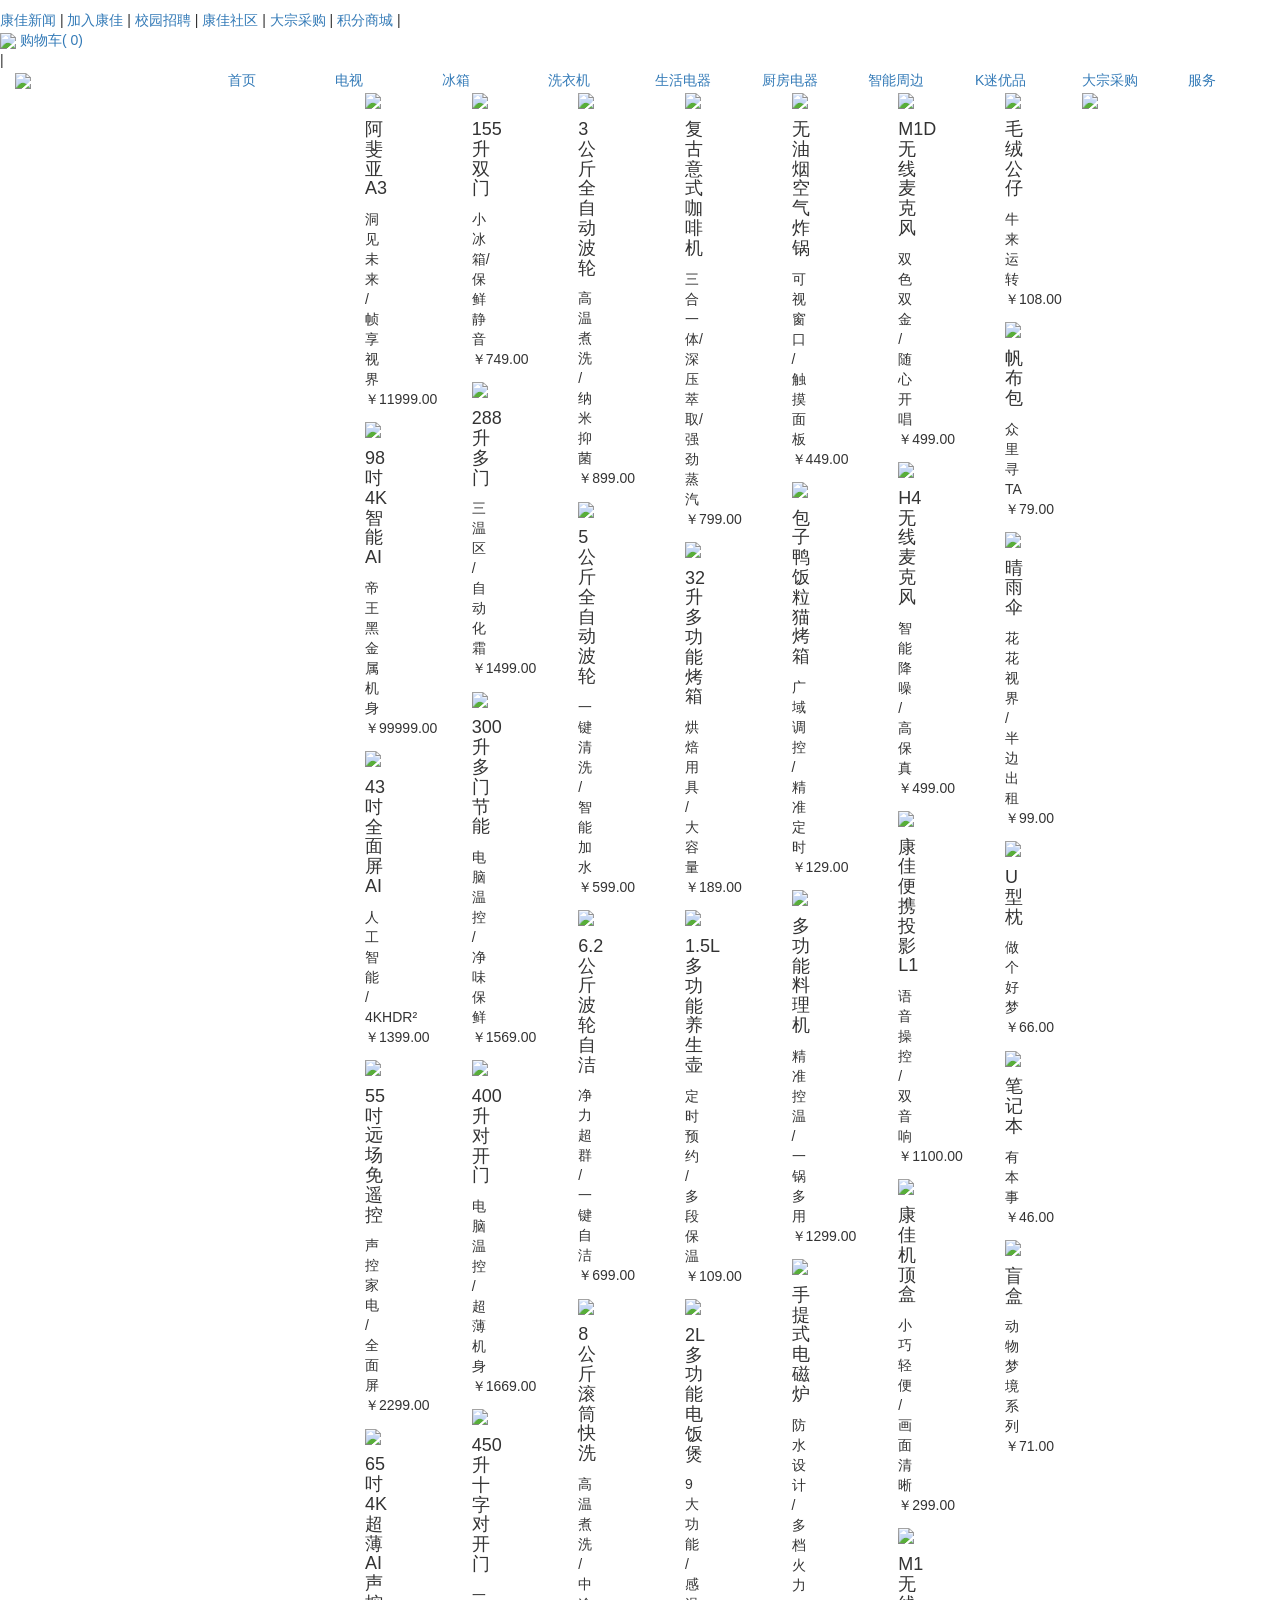
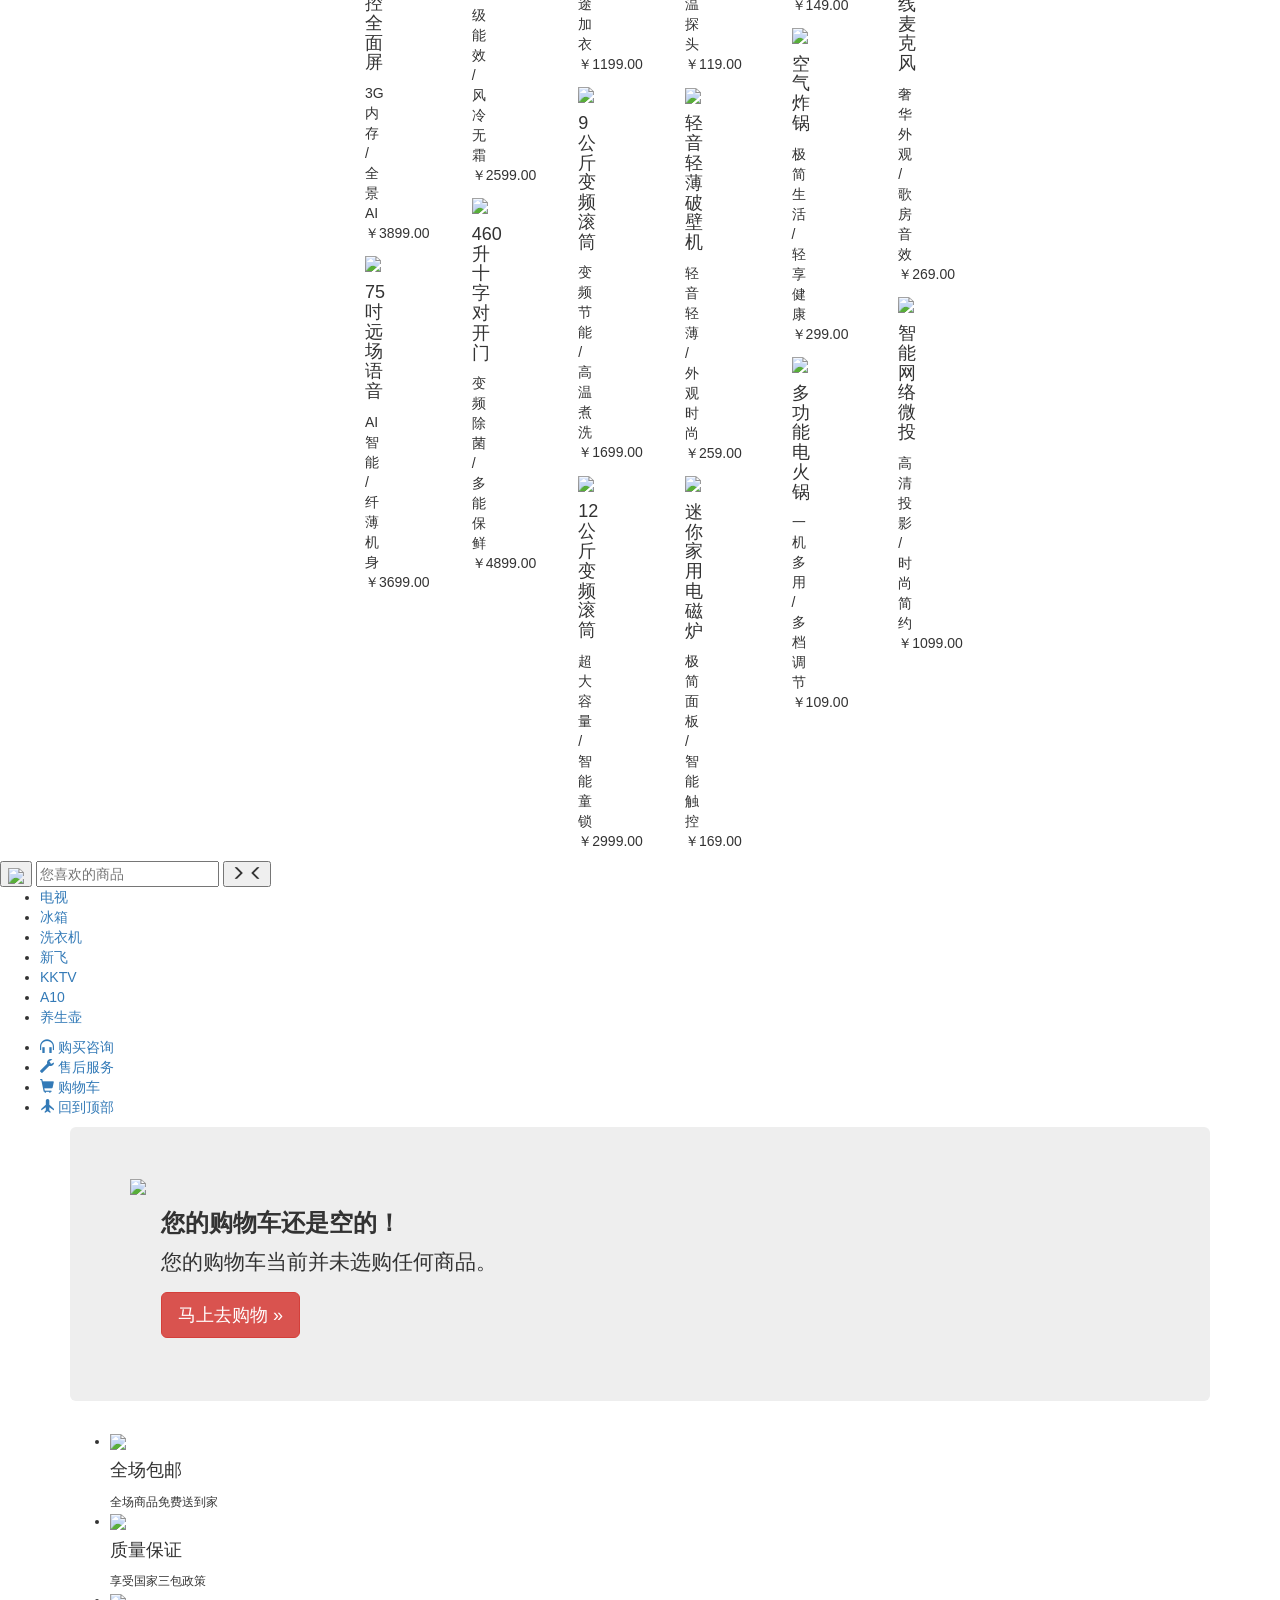
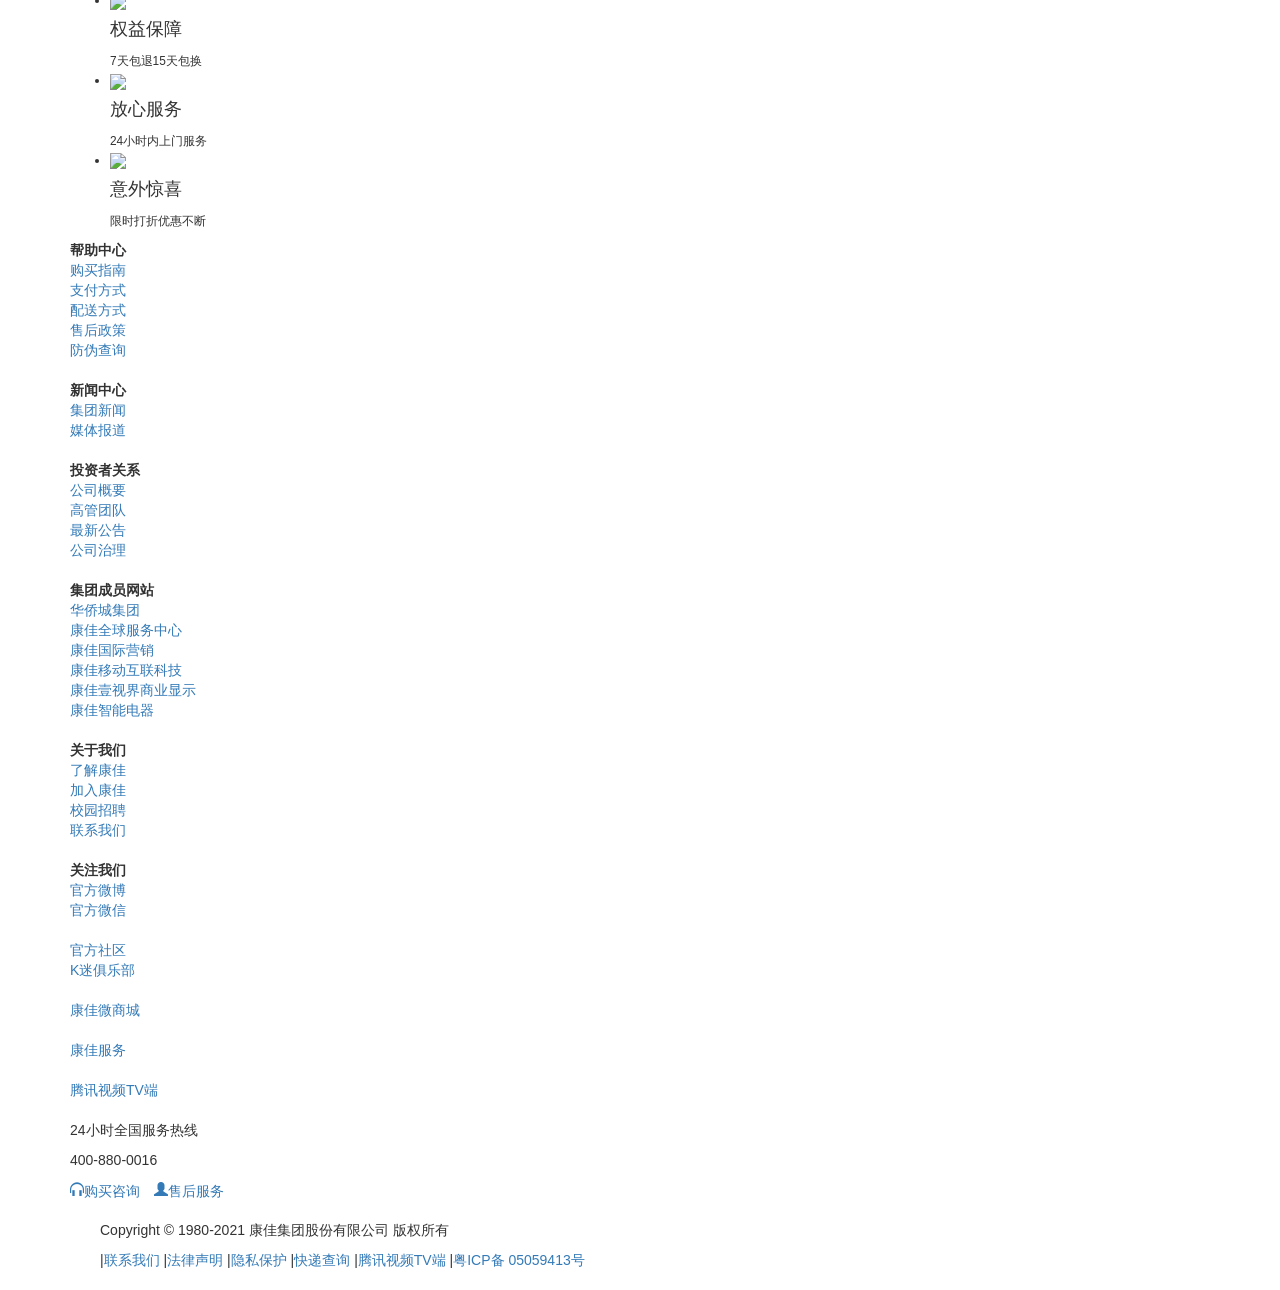
==== views/cart.html @ a140fff1 "第六次提交" ====
<!DOCTYPE HTML>
<html lang="zh-CN">

<head>
    <meta charset="utf-8" />
    <title>我的购物车</title>
    <meta http-equiv="X-UA-Compatible" content="IE=edge,chrome=1" />
    <!-- <link href="./image/css/bootstrap.min.css" rel="stylesheet" type="text/css" /> -->
    <script src="./script/jquery.min.js" type="text/javascript" charset="utf-8"></script>
    <script src="./script/jquery.cookie.js" type="text/javascript" charset="utf-8"></script>
    <script src="./script/bootstrap.min.js" type="text/javascript" charset="utf-8"></script>

    <link rel="stylesheet" href="./style/theme.css">
    <link rel="stylesheet" href="./style/public.css">
    <link rel="stylesheet" href="./style/cart.css">
    <link rel="stylesheet" href="./style/carterer.css">

    <link rel="stylesheet" href="https://maxcdn.bootstrapcdn.com/bootstrap/3.3.7/css/bootstrap.min.css">
</head>

<body>
    <ul class="site-advertising">
    </ul>
    <div class="site-header-relative">
        <div class="site-topbar">
            <div class="site-topbar-container">
                <div class="topbar-nav">
                    <a href="news.html" title="康佳新闻" rel="nofollow" target="_blank">康佳新闻</a>
                    <span class="sep">|</span>
                    <a href="https://campus.konka.com/wt/konka/web/index/CompkonkaPageindex" title="加入康佳" rel="nofollow" target="_blank">加入康佳</a>
                    <span class="sep">|</span>
                    <a href="https://campus.konka.com/wt/konka/web/index/CompkonkaPageschoolRecruitmentHome" title="校园招聘" rel="nofollow" target="_blank">校园招聘</a>
                    <span class="sep">|</span>
                    <a href="http://bbs.konka.com/" title="康佳社区" rel="nofollow" target="_blank">康佳社区</a>
                    <span class="sep">|</span>
                    <a href="prucahse.html" title="大宗采购" rel="nofollow" target="_blank">大宗采购</a>
                    <span class="sep">|</span>
                    <a href="integralmall.html" title="积分商城" rel="nofollow" target="_blank">积分商城</a>
                    <span class="sep">|</span>
                </div>
                <div class="topbar-cart">
                    <a href="/cart.html" class="iconImg">
                        <!-- <span class="glyphicon glyphicon-shopping-cart" aria-hidden="true"></span> -->
                        <img class="top-header-cart" src="./image/picture/top-header-cart.png"> 购物车(
                        <span class="cart-num">0</span>)
                        <span class="sp-num" style="display:none"></span>
                    </a>
                </div>
                <div class="topbar-info">
                    <span class="spanLine"></span>
                    <a href="javascript:;" class="member-btn" id="dLabel" data-toggle="dropdown" aria-haspopup="true" aria-expanded="false" style="display: none"></a>
                    <a href="/passport-login.html" class=" signin-btn" style="display: none;">登录</a>
                    <span class=" sep ">|</span>
                    <a href="/passport-signup.html" class=" signup-btn" style="display: none;">注册</a>
                    <ul class="dropdown-menu" aria-labelledby="dLabel">
                        <li><a href="/my.html">个人中心</a></li>
                        <li><a href="/my-orders.html">我的订单</a></li>
                        <li><a href="/passport-logout.html">退出登录</a></li>
                    </ul>
                </div>
            </div>
        </div>
        <div class="site-header" id="nav-top">
            <div class="container-fluid">
                <div class="row">
                    <div class="col-xs-2 logoImg">
                        <a href="/index.html"><img src="./image/picture/logo.png"></a>
                    </div>
                    <div class="col-xs-1"><a href="/index.html">首页</a></div>
                    <div class="col-xs-1"><a href="/list.html?cat_id=82">电视</a>
                        <div class="item">
                            <div class="item-children">
                                <div class="container-fluid">

                                    <div class="col-xs-2">
                                        <div class="figure">
                                            <a href="/item-1032.html" title="">
                                                <img src="./image/picture/da8514538de5a9fa1d25e3462b27c529d69a3d90.jpg">
                                            </a>
                                        </div>
                                        <h4 class="text-uppercase ellipsis">阿斐亚A3</h4>
                                        <div class="figure-title ellipsis">洞见未来 / 帧享视界</div>
                                        <p>￥11999.00</p>
                                    </div>

                                    <div class="col-xs-2">
                                        <div class="figure">
                                            <a href="/item-887.html" title="">
                                                <img src="./image/picture/1c1e139c81eefa60064ee592140a763509c58874.png">
                                            </a>
                                        </div>
                                        <h4 class="text-uppercase ellipsis">98吋4K智能AI</h4>
                                        <div class="figure-title ellipsis">帝王黑金属机身</div>
                                        <p>￥99999.00</p>
                                    </div>

                                    <div class="col-xs-2">
                                        <div class="figure">
                                            <a href="/item-942.html" title="">
                                                <img src="./image/picture/9e0295d5462fc1044675abace24fc9208eaf8165.jpg">
                                            </a>
                                        </div>
                                        <h4 class="text-uppercase ellipsis">43吋全面屏AI</h4>
                                        <div class="figure-title ellipsis">人工智能 / 4KHDR²</div>
                                        <p>￥1399.00</p>
                                    </div>

                                    <div class="col-xs-2">
                                        <div class="figure">
                                            <a href="/LED55D8.html" title="">
                                                <img src="./image/picture/336184b21789797e2e69867d56dabfd42042c6f7.jpg">
                                            </a>
                                        </div>
                                        <h4 class="text-uppercase ellipsis">55吋远场免遥控</h4>
                                        <div class="figure-title ellipsis">声控家电 / 全面屏</div>
                                        <p>￥2299.00</p>
                                    </div>

                                    <div class="col-xs-2">
                                        <div class="figure">
                                            <a href="/65G10U-2.html" title="">
                                                <img src="./image/picture/62d95bbc0c478409845dc93cec7adfeecb16d31b.jpg">
                                            </a>
                                        </div>
                                        <h4 class="text-uppercase ellipsis">65吋4K超薄AI声控全面屏 </h4>
                                        <div class="figure-title ellipsis">3G内存 / 全景AI</div>
                                        <p>￥3899.00</p>
                                    </div>

                                    <div class="col-xs-2">
                                        <div class="figure">
                                            <a href="/item-1236.html" title="">
                                                <img src="./image/picture/65e9d6b36c7b449a3a89bc5915ab8079ee11110a.jpg">
                                            </a>
                                        </div>
                                        <h4 class="text-uppercase ellipsis">75吋远场语音</h4>
                                        <div class="figure-title ellipsis">AI智能 / 纤薄机身</div>
                                        <p>￥3699.00</p>
                                    </div>
                                </div>
                            </div>
                        </div>
                    </div>
                    <div class="col-xs-1"><a href="/list.html?cat_id=28">冰箱</a>
                        <div class="item">
                            <div class="item-children">
                                <div class="container-fluid">

                                    <div class="col-xs-2">
                                        <div class="figure">
                                            <a href="/item-1099.html" title="">
                                                <img src="./image/picture/ce76de5f244ef98568ab778ff537fdf6a4f27779.jpg">
                                            </a>
                                        </div>
                                        <h4 class="text-uppercase ellipsis">155升双门</h4>
                                        <div class="figure-title ellipsis">小冰箱/保鲜静音</div>
                                        <p>￥749.00</p>
                                    </div>

                                    <div class="col-xs-2">
                                        <div class="figure">
                                            <a href="/item-1120.html" title="">
                                                <img src="./image/picture/ccbe838e13c50dac570e3aa7d557e7b9d3618358.jpg">
                                            </a>
                                        </div>
                                        <h4 class="text-uppercase ellipsis">288升多门</h4>
                                        <div class="figure-title ellipsis">三温区 / 自动化霜</div>
                                        <p>￥1499.00</p>
                                    </div>

                                    <div class="col-xs-2">
                                        <div class="figure">
                                            <a href="/BCD-300EGX4SU.html" title="">
                                                <img src="./image/picture/8e5f4259fa65c2ba54b8f6ce3e5738ebcf1d1c96.jpg">
                                            </a>
                                        </div>
                                        <h4 class="text-uppercase ellipsis">300升多门节能</h4>
                                        <div class="figure-title ellipsis">电脑温控 / 净味保鲜</div>
                                        <p>￥1569.00</p>
                                    </div>

                                    <div class="col-xs-2">
                                        <div class="figure">
                                            <a href="/BCD-400EGX5S.html" title="">
                                                <img src="./image/picture/ec49cd90db55323911e3e093490b654e18767a54.jpg">
                                            </a>
                                        </div>
                                        <h4 class="text-uppercase ellipsis">400升对开门</h4>
                                        <div class="figure-title ellipsis">电脑温控 / 超薄机身</div>
                                        <p>￥1669.00</p>
                                    </div>

                                    <div class="col-xs-2">
                                        <div class="figure">
                                            <a href="/BCD-450WEGX4SP.html" title="">
                                                <img src="./image/picture/b85646fae2c3a687d77a5d9d33186af4a23df044.jpg">
                                            </a>
                                        </div>
                                        <h4 class="text-uppercase ellipsis">450升十字对开门</h4>
                                        <div class="figure-title ellipsis">一级能效 / 风冷无霜</div>
                                        <p>￥2599.00</p>
                                    </div>

                                    <div class="col-xs-2">
                                        <div class="figure">
                                            <a href="/BCD-BCD-460WGVS8DM.html" title="">
                                                <img src="./image/picture/e03ec3ccff72521a254f9e1073e87e5d9435a790.jpg">
                                            </a>
                                        </div>
                                        <h4 class="text-uppercase ellipsis">460升十字对开门</h4>
                                        <div class="figure-title ellipsis">变频除菌 / 多能保鲜</div>
                                        <p>￥4899.00</p>
                                    </div>
                                </div>
                            </div>
                        </div>
                    </div>
                    <div class="col-xs-1"><a href="/list.html?cat_id=29">洗衣机</a>
                        <div class="item">
                            <div class="item-children">
                                <div class="container-fluid">

                                    <div class="col-xs-2">
                                        <div class="figure">
                                            <a href="/XQB30-618H.html" title="">
                                                <img src="./image/picture/584c4fad0ec5f0b01573abb5c5edfda137f473f6.jpg">
                                            </a>
                                        </div>
                                        <h4 class="text-uppercase ellipsis">3公斤全自动波轮</h4>
                                        <div class="figure-title ellipsis">高温煮洗 / 纳米抑菌</div>
                                        <p>￥899.00</p>
                                    </div>

                                    <div class="col-xs-2">
                                        <div class="figure">
                                            <a href="/item-1268.html" title="">
                                                <img src="./image/picture/20910d2ef102e69b61245b858ead22da51690fbd.jpg">
                                            </a>
                                        </div>
                                        <h4 class="text-uppercase ellipsis">5公斤全自动波轮</h4>
                                        <div class="figure-title ellipsis">一键清洗 / 智能加水</div>
                                        <p>￥599.00</p>
                                    </div>

                                    <div class="col-xs-2">
                                        <div class="figure">
                                            <a href="/XQB62-M5101.html" title="">
                                                <img src="./image/picture/2b9d2d80b978ee661f9bae824c6303ed9bea82b3.jpg">
                                            </a>
                                        </div>
                                        <h4 class="text-uppercase ellipsis">6.2公斤波轮自洁</h4>
                                        <div class="figure-title ellipsis">净力超群 / 一键自洁</div>
                                        <p>￥699.00</p>
                                    </div>

                                    <div class="col-xs-2">
                                        <div class="figure">
                                            <a href="/XQG80-10D08W.html" title="">
                                                <img src="./image/picture/1a71e2da8ee155125e5f31fcf86b7368ad90e5ab.jpg">
                                            </a>
                                        </div>
                                        <h4 class="text-uppercase ellipsis">8公斤滚筒快洗</h4>
                                        <div class="figure-title ellipsis">高温煮洗 / 中途加衣</div>
                                        <p>￥1199.00</p>
                                    </div>

                                    <div class="col-xs-2">
                                        <div class="figure">
                                            <a href="/XQG90-BB12D08W.html" title="">
                                                <img src="./image/picture/470501028c900502b5719825ccbac74073f33eaf.jpg">
                                            </a>
                                        </div>
                                        <h4 class="text-uppercase ellipsis">9公斤变频滚筒</h4>
                                        <div class="figure-title ellipsis">变频节能 / 高温煮洗</div>
                                        <p>￥1699.00</p>
                                    </div>

                                    <div class="col-xs-2">
                                        <div class="figure">
                                            <a href="/XQG120-1201J.html" title="">
                                                <img src="./image/picture/a9b97aedd711a376f999572c5b9786c29ad8219a.jpg">
                                            </a>
                                        </div>
                                        <h4 class="text-uppercase ellipsis">12公斤变频滚筒</h4>
                                        <div class="figure-title ellipsis">超大容量 / 智能童锁</div>
                                        <p>￥2999.00</p>
                                    </div>
                                </div>
                            </div>
                        </div>
                    </div>


                    <div class="col-xs-1"><a href="/list.html?cat_id=13">生活电器</a>
                        <div class="item">
                            <div class="item-children">
                                <div class="container-fluid">

                                    <div class="col-xs-2">
                                        <div class="figure">
                                            <a href="/item-1271.html" title="">
                                                <img src="./image/picture/9ce5e146a55aa17bbb5b9e4954a253f5fe0b3efc.jpg">
                                            </a>
                                        </div>
                                        <h4 class="text-uppercase ellipsis">复古意式咖啡机</h4>
                                        <div class="figure-title ellipsis">三合一体/深压萃取/强劲蒸汽</div>
                                        <p>￥799.00</p>
                                    </div>

                                    <div class="col-xs-2">
                                        <div class="figure">
                                            <a href="/item-1117.html" title="">
                                                <img src="./image/picture/e3e9fb22ce5a921701a888ae6abeacc00cd401a2.jpg">
                                            </a>
                                        </div>
                                        <h4 class="text-uppercase ellipsis">32升多功能烤箱</h4>
                                        <div class="figure-title ellipsis">烘焙用具 / 大容量</div>
                                        <p>￥189.00</p>
                                    </div>

                                    <div class="col-xs-2">
                                        <div class="figure">
                                            <a href="/item-1127.html" title="">
                                                <img src="./image/picture/631724a41f712086fd441705a2f3bf5503a0a951.jpg">
                                            </a>
                                        </div>
                                        <h4 class="text-uppercase ellipsis">1.5L多功能养生壶</h4>
                                        <div class="figure-title ellipsis">定时预约 / 多段保温</div>
                                        <p>￥109.00</p>
                                    </div>

                                    <div class="col-xs-2">
                                        <div class="figure">
                                            <a href="/item-1160.html" title="">
                                                <img src="./image/picture/6cd5def1252fa9cb6e6124e6e1f5d0be3b3b743f.jpg">
                                            </a>
                                        </div>
                                        <h4 class="text-uppercase ellipsis">2L多功能电饭煲</h4>
                                        <div class="figure-title ellipsis">9大功能 / 感温探头</div>
                                        <p>￥119.00</p>
                                    </div>

                                    <div class="col-xs-2">
                                        <div class="figure">
                                            <a href="/item-1260.html" title="">
                                                <img src="./image/picture/6e52a1e74e7fb4dec01d391d4b079c38e2baef6f.jpg">
                                            </a>
                                        </div>
                                        <h4 class="text-uppercase ellipsis">轻音轻薄破壁机</h4>
                                        <div class="figure-title ellipsis">轻音轻薄 / 外观时尚</div>
                                        <p>￥259.00</p>
                                    </div>

                                    <div class="col-xs-2">
                                        <div class="figure">
                                            <a href="/item-1161.html" title="">
                                                <img src="./image/picture/79ded5d6737cd88aee90e92ec3121169819e06e0.png">
                                            </a>
                                        </div>
                                        <h4 class="text-uppercase ellipsis">迷你家用电磁炉</h4>
                                        <div class="figure-title ellipsis">极简面板 / 智能触控</div>
                                        <p>￥169.00</p>
                                    </div>
                                </div>
                            </div>
                        </div>
                    </div>

                    <div class="col-xs-1"><a href="/list.html?cat_id=158">厨房电器</a>
                        <div class="item">
                            <div class="item-children">
                                <div class="container-fluid">

                                    <div class="col-xs-2">
                                        <div class="figure">
                                            <a href="/item-846.html" title="">
                                                <img src="./image/picture/6c3c5b943796650948ad453811dacee67892aed8.jpg">
                                            </a>
                                        </div>
                                        <h4 class="text-uppercase ellipsis">无油烟空气炸锅</h4>
                                        <div class="figure-title ellipsis">可视窗口 / 触摸面板</div>
                                        <p>￥449.00</p>
                                    </div>

                                    <div class="col-xs-2">
                                        <div class="figure">
                                            <a href="/item-1214.html" title="">
                                                <img src="./image/picture/1de527772c2e9f615211ef6b8cd7b4c91f3ae298.jpg">
                                            </a>
                                        </div>
                                        <h4 class="text-uppercase ellipsis">包子鸭饭粒猫烤箱</h4>
                                        <div class="figure-title ellipsis">广域调控 / 精准定时</div>
                                        <p>￥129.00</p>
                                    </div>

                                    <div class="col-xs-2">
                                        <div class="figure">
                                            <a href="/item-1273.html" title="">
                                                <img src="./image/picture/9b20826543d9506e35f1eeec33a53be882f3ad35.jpg">
                                            </a>
                                        </div>
                                        <h4 class="text-uppercase ellipsis">多功能料理机</h4>
                                        <div class="figure-title ellipsis">精准控温 / 一锅多用</div>
                                        <p>￥1299.00</p>
                                    </div>

                                    <div class="col-xs-2">
                                        <div class="figure">
                                            <a href="/item-1259.html" title="">
                                                <img src="./image/picture/41b689e514798073a7ea4ce7e3b6c1af3c4e4a4c.jpg">
                                            </a>
                                        </div>
                                        <h4 class="text-uppercase ellipsis">手提式电磁炉</h4>
                                        <div class="figure-title ellipsis">防水设计 / 多档火力</div>
                                        <p>￥149.00</p>
                                    </div>

                                    <div class="col-xs-2">
                                        <div class="figure">
                                            <a href="/item-1272.html" title="">
                                                <img src="./image/picture/ecae9e0826d973d12712b55d3e6f362b6c850ece.jpg">
                                            </a>
                                        </div>
                                        <h4 class="text-uppercase ellipsis">空气炸锅</h4>
                                        <div class="figure-title ellipsis">极简生活 / 轻享健康</div>
                                        <p>￥299.00</p>
                                    </div>

                                    <div class="col-xs-2">
                                        <div class="figure">
                                            <a href="/item-1291.html" title="">
                                                <img src="./image/picture/62214f66d8593209d5ce3038c428bd35f7cff8f1.jpg">
                                            </a>
                                        </div>
                                        <h4 class="text-uppercase ellipsis">多功能电火锅</h4>
                                        <div class="figure-title ellipsis">一机多用 / 多档调节</div>
                                        <p>￥109.00</p>
                                    </div>
                                </div>
                            </div>
                        </div>
                    </div>

                    <div class="col-xs-1"><a href="/list.html?cat_id=53">智能周边</a>
                        <div class="item">
                            <div class="item-children">
                                <div class="container-fluid">

                                    <div class="col-xs-2">
                                        <div class="figure">
                                            <a href="/M1DPlus.html" title="">
                                                <img src="./image/picture/c0eec73913599f09d1a3f8bba95a627ed2cf5cfc.jpg">
                                            </a>
                                        </div>
                                        <h4 class="text-uppercase ellipsis">M1D无线麦克风</h4>
                                        <div class="figure-title ellipsis">双色双金 / 随心开唱</div>
                                        <p>￥499.00</p>
                                    </div>

                                    <div class="col-xs-2">
                                        <div class="figure">
                                            <a href="/H4.html" title="">
                                                <img src="./image/picture/5ede78a4635d4fdc7ddff4c3556a1cbaa8458cce.jpg">
                                            </a>
                                        </div>
                                        <h4 class="text-uppercase ellipsis">H4无线麦克风</h4>
                                        <div class="figure-title ellipsis">智能降噪 / 高保真</div>
                                        <p>￥499.00</p>
                                    </div>

                                    <div class="col-xs-2">
                                        <div class="figure">
                                            <a href="/L1.html" title="">
                                                <img src="./image/picture/592824898135ea6ed4a8412b4fb0c6db91a4cad2.jpg">
                                            </a>
                                        </div>
                                        <h4 class="text-uppercase ellipsis">康佳便携投影L1</h4>
                                        <div class="figure-title ellipsis">语音操控 / 双音响</div>
                                        <p>￥1100.00</p>
                                    </div>

                                    <div class="col-xs-2">
                                        <div class="figure">
                                            <a href="/item-1264.html" title="">
                                                <img src="./image/picture/1a27308d34c3292f1c00209de8f001a9de1cae3b.jpg">
                                            </a>
                                        </div>
                                        <h4 class="text-uppercase ellipsis">康佳机顶盒</h4>
                                        <div class="figure-title ellipsis">小巧轻便 / 画面清晰 </div>
                                        <p>￥299.00</p>
                                    </div>

                                    <div class="col-xs-2">
                                        <div class="figure">
                                            <a href="/M1.html" title="">
                                                <img src="./image/picture/b99a6b02665beabef3a9745a94a56edd810965d3.jpg">
                                            </a>
                                        </div>
                                        <h4 class="text-uppercase ellipsis">M1无线麦克风</h4>
                                        <div class="figure-title ellipsis">奢华外观 / 歌房音效</div>
                                        <p>￥269.00</p>
                                    </div>

                                    <div class="col-xs-2">
                                        <div class="figure">
                                            <a href="/H1.html" title="">
                                                <img src="./image/picture/02cd65dbf3aee0524821c3a87d11bebe8184eb8c.jpg">
                                            </a>
                                        </div>
                                        <h4 class="text-uppercase ellipsis">智能网络微投</h4>
                                        <div class="figure-title ellipsis">高清投影 / 时尚简约</div>
                                        <p>￥1099.00</p>
                                    </div>
                                </div>
                            </div>
                        </div>
                    </div>

                    <div class="col-xs-1"><a href="/list.html?cat_id=14">K迷优品</a>
                        <div class="item">
                            <div class="item-children">
                                <div class="container-fluid">

                                    <div class="col-xs-2">
                                        <div class="figure">
                                            <a href="/item-1290.html" title="">
                                                <img src="./image/picture/c371a4974723cd55f1106533092ef1b84880b061.jpg">
                                            </a>
                                        </div>
                                        <h4 class="text-uppercase ellipsis">毛绒公仔</h4>
                                        <div class="figure-title ellipsis">牛来运转</div>
                                        <p>￥108.00</p>
                                    </div>

                                    <div class="col-xs-2">
                                        <div class="figure">
                                            <a href="/item-1289.html" title="">
                                                <img src="./image/picture/d37107177577feddf9c602dbe66be7178aa75a9b.jpg">
                                            </a>
                                        </div>
                                        <h4 class="text-uppercase ellipsis">帆布包</h4>
                                        <div class="figure-title ellipsis">众里寻TA</div>
                                        <p>￥79.00</p>
                                    </div>

                                    <div class="col-xs-2">
                                        <div class="figure">
                                            <a href="/item-1281.html" title="">
                                                <img src="./image/picture/e70557266ab13f932aa071dc9c3d6cb6ce5abb0b.jpg">
                                            </a>
                                        </div>
                                        <h4 class="text-uppercase ellipsis">晴雨伞</h4>
                                        <div class="figure-title ellipsis">花花视界 / 半边出租</div>
                                        <p>￥99.00</p>
                                    </div>

                                    <div class="col-xs-2">
                                        <div class="figure">
                                            <a href="/item-1275.html" title="">
                                                <img src="./image/picture/fd961b3ccc150bca037523336209a12b9bdd8af0.jpg">
                                            </a>
                                        </div>
                                        <h4 class="text-uppercase ellipsis">U型枕</h4>
                                        <div class="figure-title ellipsis">做个好梦</div>
                                        <p>￥66.00</p>
                                    </div>

                                    <div class="col-xs-2">
                                        <div class="figure">
                                            <a href="/item-1278.html" title="">
                                                <img src="./image/picture/32234fee74b1de6abf122ffe4948baa0459d711f.jpg">
                                            </a>
                                        </div>
                                        <h4 class="text-uppercase ellipsis">笔记本</h4>
                                        <div class="figure-title ellipsis"> 有本事</div>
                                        <p>￥46.00</p>
                                    </div>

                                    <div class="col-xs-2">
                                        <div class="figure">
                                            <a href="/item-1135.html" title="">
                                                <img src="./image/picture/38ec137a1472a4569d84a92f306f5daba70adf4c.jpg">
                                            </a>
                                        </div>
                                        <h4 class="text-uppercase ellipsis">盲盒 </h4>
                                        <div class="figure-title ellipsis">动物梦境系列</div>
                                        <p>￥71.00</p>
                                    </div>
                                </div>
                            </div>
                        </div>
                    </div>

                    <div class="col-xs-1"><a href="prucahse.html">大宗采购</a></div>
                    <div class="col-xs-1"><a href="service.html">服务</a></div>
                    <!--<div class="col-xs-1"><a href="http://bbs.konka.com" target="_blank">社区</a></div> -->
                    <span class="spanLine"></span>
                    <div class="col-xs-1 ">
                        <a href="javascript:;" class="Magnifier iconImg">

                            <img src="./image/picture/header-scrae.png">
                        </a>
                    </div>
                    <!--<div class="col-xs-2 myCol">
                    <div class="row">
                        <div class="col-xs-12" id="dropdown">
                            <span class="spanLine"></span>
                               <a href="javascript:;" class="mylog col-xs-6 member-btn" id="dLabel" data-toggle="dropdown" aria-haspopup="true" aria-expanded="false" style="display: none"></a>
                                <a href="/passport-login.html" class="mylog col-xs-3 signin-btn" style="display: none;">登录</a>
                                <a href="/passport-signup.html" class="mylog col-xs-3 signup-btn" style="display: none;">注册</a>
                            <ul class="dropdown-menu" aria-labelledby="dLabel">
                                <li><a href="/my.html">个人中心</a></li>
                                <li><a href="/my-orders.html">我的订单</a></li>
                                <li><a href="/passport-logout.html">退出登录</a></li>
                            </ul>
                            <div class="col-xs-3 scaling">
                                <a href="/cart.html" class="iconImg">
                                  <span class="glyphicon glyphicon-shopping-cart" aria-hidden="true"></span>
                                  <img src="./image/picture/header-shopping.png">
                                  <span class="sp-num" style="display:none"></span>
                                </a>
                            </div>
                            <div class="col-xs-3 "><a href="javascript:;" class="Magnifier iconImg">
                              <span class="glyphicon glyphicon-search" aria-hidden="true"></span> 
                              <img src="./image/picture/header-scrae.png">
                              </a>
                            </div>
                        </div>
                        
                    </div>
                </div>-->
                </div>
                <div class="row search">
                    <form action="/list.html">
                        <div class="search-wrapper">
                            <button class="search-search">
                            <!-- <span class="glyphicon glyphicon-search"></span> -->
                            <img src="./image/picture/header-scrae.png">
                        </button>
                            <input type="text" name="keyword" class="inputSearch" placeholder="您喜欢的商品" autocomplete="off">
                            <button class="search-close">
                            <span class="glyphicon glyphicon-menu-right"></span>
                            <span class="glyphicon glyphicon-menu-left"></span>
                        </button>
                        </div>
                        <aside class="search-content">
                            <section class="search-con-frame">
                                <ul id="animateUl">
                                    <li><a href="javascript:;">电视</a></li>
                                    <li><a href="javascript:;">冰箱</a></li>
                                    <li><a href="javascript:;">洗衣机</a></li>
                                    <li><a href="javascript:;">新飞</a></li>
                                    <li><a href="javascript:;">KKTV</a></li>
                                    <li><a href="javascript:;">A10</a></li>
                                    <li><a href="javascript:;">养生壶</a></li>
                                </ul>
                            </section>
                        </aside>
                    </form>
                </div>
            </div>
        </div>
    </div>


    <div class="back-top">
        <ul>

            <li class="kefu"><a href="javascript:void(0)" style="cursor:hand" target="_blank"><span class="glyphicon glyphicon-headphones glyphicon-kefu"></span>  <span class="backShow">购买咨询</span></a></li>
            <li><a href="http://www.4008800016.com:84/MTalk/talk/visitor/dialog?config_id=1&come=KONKAGUANWANG"><span class="glyphicon glyphicon-wrench"></span> <span class="backShow">售后服务</span></a></li>
            <li><a href="/cart.html"><span class="glyphicon glyphicon-shopping-cart"></span> <span class="backShow">购物车</span></a></li>
            <li id="the-top"><a href="javascript:;"><span class="glyphicon glyphicon-plane"></span> <span class="backShow">回到顶部</span></a></li>
        </ul>
    </div>
    <!--<div style="position:absolute;top:-1000px;left:-1000px;">
    <a href="http://www.365webcall.com/">在线客服 客服软件</a>
</div>
<script type='text/javascript' src='./image/js/imme1.js'></script>
<div style="position:absolute;top:-1100px;left:-1100px;">
    <a href="http://www.365webcall.com/">在线客服系统</a>
</div>-->
    <script type="text/javascript">
        var _echatServer = ['v.rainbowred.com'];
        window._echat = window._echat || function() {
            (_echat.q = _echat.q || []).push(arguments)
        };
        _echat.l = +new Date;
        _echat('initParam', {
            companyId: 551
        });
        (function() {
            var echat = document.createElement('script');
            echat.type = 'text/javascript';
            echat.async = true;
            echat.id = 'echatmodulejs';
            echat.setAttribute('charset', 'UTF-8');
            echat.src = ('https:' == document.location.protocol ? 'https://' : 'http://') + 'vs.rainbowred.com/visitor/echat.js?vbe3b';
            var s = document.getElementsByTagName('script')[0];
            s.parentNode.insertBefore(echat, s);
        })();
        $(function() {
            //客服
            if ($('.product-container').length == 0 && $('.order-detail-container').length == 0) {
                var member_id;
                $.ajax({
                    type: 'GET',
                    url: '/#',
                    async: false,
                    success: function(res) {
                        member_id = res.success
                    }
                })
                $('.kefu').click(function() {
                    var customObj = {}
                    customObj.metaData = member_id
                    ECHAT.customNewWinChat(customObj);
                })
            }
            /**
             * 登录\注册切换
             */
            if ($.cookie('UNAME') && $.cookie('MEMBER_IDENT')) {
                $('.member-btn').show().text($.cookie('UNAME'));
                $.post('/cart.html', function(re) {
                    if (re.data) {
                        //$('.sp-num').show();
                        $('.sp-num').html(re.data.goods_count)
                        $('.cart-num').html(re.data.goods_count)
                    }
                })
            } else {
                $('.signin-btn').show();
                $('.signup-btn').show();
            }
            //个人中心下拉菜单
            $('.dropdown-toggle').dropdown();
            /*
             *导航切换显示
             */
            $('#nav-top .col-xs-1').mousemove(function() {
                $(this).find('.item').addClass('item-show');
            });
            $('#nav-top .col-xs-1').mouseout(function() {
                $('#nav-top .col-xs-1').find('.item').removeClass('item-show');
            });
            /*
             *侧边栏hover效果
             */
            var backIndex = $('.back-top li');
            backIndex.mousemove(function() {
                $(this).find(".glyphicon").hide();
                $(this).find(".backShow").show();
            });
            backIndex.mouseout(function() {
                $(this).find(".glyphicon").show();
                $(this).find(".backShow").hide();
            });
            /*
             *回到顶部
             */
            $('#the-top').hide();
            //网页首屏高度
            var frist = $(window).height();
            $(window).scroll(function() {
                //第一屏不显示按钮
                if ($(window).scrollTop() > frist) {
                    $('#the-top').fadeIn()
                } else {
                    $('#the-top').fadeOut();
                }
            });
            $('#the-top').on('click', function() {
                $('html,body').animate({
                    scrollTop: 0
                }, 500);
                return false;
            });
            /*
             *顶部导航固定
             */
            //获取导航距离顶部的位置
            var navTop = $('#nav-top').offset().top;
            $(window).scroll(function() {
                //滚动条的滚动距离
                var scrTop = $(window).scrollTop();
                if (scrTop >= navTop) {
                    $('#nav-top').addClass('site-header-fixed')
                } else {
                    $('#nav-top').removeClass('site-header-fixed')
                }

            });
            /*
             *搜索框
             */
            $('.site-header .Magnifier').on('click', function(event) {
                event.stopPropagation();
                $('.site-header .col-xs-1,.myCol').fadeOut(600);
                $('.search').fadeIn(600).find("ul").addClass("mymove");
            });
            //X关闭
            $('.search-close').on('click', function() {
                searchShow();
                return false;
            });
            //阻止文本框的冒泡
            $('.inputSearch').on('click', function(event) {
                    event.stopPropagation();
                })
                //任意元素关闭
            $(document).on('click', function(event) {
                searchShow();
            });

            function searchShow() {
                $('.search').fadeOut(300);
                $('.site-header .col-xs-1,.myCol').fadeIn(1000);
            };
            //获取文本框搜索文字
            function mySearch() {
                var keyword = $('input[name="keyword"]').val();
                var href = $(this).closest('form').attr('action');
                href += (href.indexOf('?') > -1 ? '&' : '?') + 'keyword=' + keyword;
                location.href = href;
            }
            //文本框回车事件
            $('.inputSearch').keyup(function(e) {
                if (e.keyCode == 13) {
                    mySearch();
                }
            });
            //搜索按钮事件
            $('.search-search').on('click', function() {
                mySearch();
            });
            //搜索栏默认地址跳转
            $('#animateUl li').click(function() {
                var keyword = $(this).text();
                var href = $(this).closest('form').attr('action');
                href += (href.indexOf('?') > -1 ? '&' : '?') + 'keyword=' + keyword;
                location.href = href;
            });
            //删除广告
            $('.remove-advertising').on('click', function() {
                $(this).parents('.site-advertising-item').remove();
                navTop = $('#nav-top').offset().top;
            })
            if ($('.remove-advertising').length > 0) {
                $('.remove-advertising').each(function(index, el) {
                    console.log(index, el);
                    var key = $(el).attr('data-key');
                    if ($.cookie(key)) {
                        $(el).parents('.site-advertising-item').remove()
                    }
                })
            }

        })
    </script>
    <div class="container main-container">
        <div class="jumbotron" style="overflow:hidden;">
            <div class="ju-left pull-left">
                <image src="https://www.konka.com/themes/pc/konka/images/shoppingNone.png?ve98f"></image>
            </div>
            <div class="ju-right pull-left" style="margin:15px 0 0 15px;">
                <h3 style="font-weight:600;">您的购物车还是空的！</h3>
                <p>您的购物车当前并未选购任何商品。</p>
                <p><a class="btn btn-danger btn-lg shoppingRed" href="/list.html" role="button">马上去购物 »</a></p>
            </div>
        </div>
    </div>
    <div class="site-footer">
        <div class="container">
            <div class="footer">
                <ul class="list-service">
                    <li>
                        <div class="foo-con">
                            <img src="./image/picture/508be9abdf01173241a65b671c4ec6fff242e359.png">
                        </div>
                        <div class="foo-title">
                            <h4>全场包邮</h4>
                            <small>全场商品免费送到家</small>
                        </div>
                    </li>
                    <li>
                        <div class="foo-con">
                            <img src="./image/picture/dda3bbcea1734e9cc57f733bd39c7bdfa8a098c9.png">
                        </div>
                        <div class="foo-title">
                            <h4>质量保证</h4>
                            <small>享受国家三包政策</small>
                        </div>
                    </li>
                    <li>
                        <div class="foo-con">
                            <img src="./image/picture/fa606e57f51c1c20bee1b08b460b546a2308535a.png">
                        </div>
                        <div class="foo-title">
                            <h4>权益保障</h4>
                            <small>7天包退15天包换</small>
                        </div>
                    </li>
                    <li>
                        <div class="foo-con">
                            <img src="./image/picture/e7f1acfff43fd63737b75f9dd040c04875dbef80.png">
                        </div>
                        <div class="foo-title">
                            <h4>放心服务</h4>
                            <small>24小时内上门服务</small>
                        </div>
                    </li>
                    <li>
                        <div class="foo-con">
                            <img src="./image/picture/2304a231ed8691bc454c367e282052810d5634d0.png">
                        </div>
                        <div class="foo-title">
                            <h4>意外惊喜</h4>
                            <small>限时打折优惠不断</small>
                        </div>
                    </li>
                </ul>
            </div>

            <div class="footer-links">
                <dl>
                    <dt>帮助中心</dt>
                    <dd><a href="n-31-alist.html" target="_blank">购买指南</a></dd>
                    <dd><a href="n-32-alist.html" target="_blank">支付方式</a></dd>
                    <dd><a href="n-33-alist.html" target="_blank">配送方式</a></dd>
                    <dd><a href="n-34-alist.html" target="_blank">售后政策</a></dd>
                    <dd><a href="http://www.konkasmart.com/Service/show_article_noh5fwcx/cate/web_fwcx.html" target="_blank">防伪查询</a></dd>
                    <!--<dd><a href="http://shop.konka.com/member-orders.html" target="_blank">旧版官网</a></dd> -->
                </dl>
                <dl>
                    <dt>新闻中心</dt>
                    <dd><a href="news.html" target="_blank">集团新闻</a></dd>
                    <dd><a href="n-5-alist.html" target="_blank">媒体报道</a></dd>

                </dl>
                <dl>
                    <dt>投资者关系</dt>
                    <dd><a href="/n-26-alist.html" target="_blank">公司概要</a></dd>
                    <dd><a href="/n-27-alist.html" target="_blank">高管团队</a></dd>

                    <dd><a href="http://webapi.cninfo.com.cn/notice.html?id=657&api=p_sysapi1091&stype=1&scode=000016&column=SECNAME,F002V,F001D,SORTNAME&sortcode=0103,0105,0107,0109,0110,0111,0113,0115,0117,0119,0120,0121,0123,0125,0127" target="_blank">最新公告</a></dd>
                    <dd><a href="/n-36-alist.html" target="_blank">公司治理</a></dd>

                </dl>
                <dl>
                    <dt>集团成员网站</dt>
                    <dd><a href="http://www.chinaoct.com/" target="_blank">华侨城集团</a></dd>
                    <dd><a href="http://www.4008800016.com/index" target="_blank">康佳全球服务中心</a></dd>
                    <dd><a href="http://www.konka.com.hk/" target="_blank">康佳国际营销</a></dd>
                    <dd><a href="http://www.konkamobile.com/" target="_blank">康佳移动互联科技</a></dd>
                    <dd><a href="http://www.konkaled.cn/" target="_blank">康佳壹视界商业显示</a></dd>
                    <dd><a href="http://www.konkasmart.com/" target="_blank">康佳智能电器</a></dd>


                </dl>
                <dl>
                    <dt>关于我们</dt>
                    <dd><a href="/about.html" target="_blank">了解康佳</a></dd>
                    <dd><a href="http://konka.hotjob.cn/wt/konka/web/index/webPositionN300!getPositionListByCorpAndWebColumnShowPic?postIdEnc=&brandCode=1&recruitType=2&lanType=1&columnId=2" target="_blank">加入康佳</a></dd>
                    <dd><a href="http://campus.51job.com/konka/flash.html" target="_blank">校园招聘</a></dd>
                    <dd><a href="contact.html" target="_blank">联系我们</a></dd>
                    <!--<dd><a href="http://kxm.konka.com/passport.html" target="_blank">员工内购</a></dd>-->
                </dl>
                <dl>
                    <dt>关注我们</dt>
                    <dd><a href="https://weibo.com/konka?topnav=1&wvr=6&topsug=1&is_all=1" target="_blank">官方微博</a></dd>
                    <dd class="showCode"><a href="#">官方微信</a>
                        <div class="code">
                            <img src="./image/picture/ewm.jpg" alt="">
                        </div>
                    </dd>

                    <dd><a href="http://bbs.konka.com" target="_blank">官方社区</a></dd>
                    <dd class="showCode"><a href="#">K迷俱乐部</a>
                        <div class="code">
                            <img src="./image/picture/km.jpg" alt="">
                        </div>
                    </dd>
                    <dd class="showCode"><a href="#">康佳微商城</a>
                        <div class="code">
                            <img src="./image/picture/wsc.jpg" alt="">
                        </div>
                    </dd>
                    <dd class="showCode"><a href="#">康佳服务</a>
                        <div class="code">
                            <img src="./image/picture/kafu.jpg" alt="">
                        </div>
                    </dd>
                    <dd><a href="http://tv.qq.com/" target="_blank">腾讯视频TV端</a></dd>

                    <!-- <dd class="showCode">
					<a href="#">康佳汇</a>
					<div class="code">
						<img src="./image/picture/xz.jpg" alt="">
					</div>
				</dd>-->
                </dl>
                <!-- onclick="javascript:window.open('http://vs.rainbowred.com/visitor/pc/chat.html?companyId=551&id=12345','','width=900,height=660')" 
			http://www.4008800016.com:84/MTalk/talk/visitor/dialog?config_id=1&come=KONKAGUANWANG-->
                <div class="links-iphone">
                    <p class="hotline">24小时全国服务热线</p>
                    <p class="tele">400-880-0016</p>
                    <a href="javascript:void(0)" target="_blank" class="Customer zixun">
                        <span class="glyphicon glyphicon-headphones">购买咨询</span>
                    </a>

                    <a style="margin-left: 10px;" target="_blank" href="http://www.4008800016.com:84/MTalk/talk/visitor/dialog?config_id=1&come=KONKAGUANWANG" class="Customer">
                        <span class="glyphicon glyphicon-user">售后服务</span>
                    </a>
                </div>
            </div>
        </div>
    </div>
    <div class="for-footer" style="padding:0 100px">
        <div class="for-logo">
            <img src="./image/picture/konka.png" alt="">
        </div>
        <div class="for-link">
            <p>Copyright © 1980-2021 康佳集团股份有限公司 版权所有</p>
            <span>|</span><a href="/p-15.html">联系我们</a>
            <span>|</span><a href="/p-13.html">法律声明</a>
            <span>|</span><a href="/p-14.html">隐私保护</a>
            <span>|</span><a href="https://m.kuaidi100.com/">快递查询</a>
            <span>|</span><a href="http://tv.qq.com/">腾讯视频TV端</a>
            <span>|</span><a href="https://beian.miit.gov.cn/" target="_blank">粤ICP备 05059413号</a>
        </div>
    </div>
    <div class="for-theme">
        <a href="https://credit.szfw.org/CX20160830025087000485.html" target="_blank"><img src="./image/picture/cert3.png" alt=""></a>
        <a href="https://v.pinpaibao.com.cn/authenticate/cert/?site=www.konka.com&at=official" target="_blank"><img src="./image/picture/cert2.png" alt=""></a>
        <a href="https://szcert.ebs.org.cn/1db11754-da73-4970-aa65-a587139e866e" target="_blank"><img src="./image/picture/cert.gif" alt=""></a>
    </div>
    <script>
        $(function() {
            if ($('.product-container').length == 0 && $('.order-detail-container').length == 0) {
                var member_id;
                $.ajax({
                    type: 'GET',
                    url: '/#',
                    async: false,
                    success: function(res) {
                        member_id = res.success
                    }
                })
                $('.zixun').click(function() {
                    var customObj = {}
                    customObj.metaData = member_id
                    ECHAT.customNewWinChat(customObj);
                })
            }
        })
        $('.showCode').hover(function() {
            $(this).find('.code').toggle()
        })
    </script>
    <!--<script>
var Customer = document.getElementById("Customer");
//新建一个对象
Customer.onclick = function(){
// url="https://vs.rainbowred.com/visitor/pc/chat.html?companyId=59&metaData="+member_id; 
url="https://vs.rainbowred.com/visitor/pc/chat.html?companyId=551&echatTag=test&metaData="+member_id; //测试地址
window.open(url,"Echatbox","toolbar=0,scrollbars=0,location=0,menubar=0,resizable=1,width=900,height=600");
};
</script>
-->

    <!--site footer common-->
    <script charset="utf-8">
        /*购物数量 事件拦截开始*/

        $(function() {
            var change_event_timer = 0;
            var _change_quantity = function(ipt, num) {
                ipt = $(ipt), last_val = parseInt(ipt.val());
                var set_v = last_val + num;
                ipt.val(set_v);
                if (isNaN(ipt.val()) || ipt.val() < 1) {
                    if (!isNaN(ipt.attr('data-min'))) {
                        ipt.val(ipt.attr('data-min'));
                    } else {
                        ipt.val('1');
                    }
                }
                if (ipt.attr('data-max') && set_v > parseInt(ipt.attr('data-max'))) {
                    ipt.val(ipt.attr('data-max'));
                }
                if (ipt.attr('data-min') && set_v < parseInt(ipt.attr('data-min'))) {
                    ipt.val(ipt.attr('data-min'));
                }
                if (set_v === parseInt($(ipt).attr('data-now'))) return;
                $(ipt).attr('data-now', set_v);
                ipt.trigger('_change', [ipt.val(), num]);
            }

            $(document).on('click', '.product-quantity .spinner-buttons', function(e) {
                var btn = $(this);
                btn.find('button').eq(0).blur();
                if (btn.data('animating')) return;
                if (btn.next('.spinner-input').length) {
                    _change_quantity(btn.next('.spinner-input'), -1);
                }
                if (btn.prev('.spinner-input').length) {
                    _change_quantity(btn.prev('.spinner-input'), +1);
                }
                btn.data('animating', true);
                btn.css('opacity', .2);
                btn.animate({
                    opacity: 1
                }, 'slow', function() {
                    $(this).removeData('animating');
                });


            });
            $(document).on('keyup', '.product-quantity .spinner-input', function(e) {
                switch (e.keyCode) {
                    case 38:
                        _change_quantity(this, +1);
                        break;
                    case 40:
                        _change_quantity(this, -1);
                        break;
                    default:
                        _change_quantity(this, 0);
                }
            });
        });

        /*购物数量 事件拦截结束*/
    </script>
    <div style='display:none' data-rel='Baidu Analytics'>
        <script>
            var _hmt = _hmt || [];
            (function() {
                var hm = document.createElement("script");
                hm.src = "https://hm.baidu.com/hm.js?dc58ecf8efbaa47680374be5c54548af";
                var s = document.getElementsByTagName("script")[0];
                s.parentNode.insertBefore(hm, s);
            })();
        </script>
    </div>
    <div class="vmcocean-tracker hide hidden" style="display:none;">
        <script>
            /**
             * VMC Ocean Tracker
             * @event_name ViewPage
             * @tracker render at 2021-02-21 16:59:32
             */
        </script>
        <img src="./image/picture/18f7c34fda9e4bc79d28b28b1741b0fb.gif" alt="VMC Ocean Tracker" />
    </div>
    <script type='text/javascript'>
        rtgsettings = {

            'pdt_id': '$item.good_id',
            'pdt_sku': '$pdt_sku$',
            'pdt_category_list': '$pdt_category_list$',
            'pdt_url': '$pdt_url$',
            'ty_orderamt': '$ty_orderamt$',
            'ty_orderdate': '$ty_orderdate$',
            'ty_orderstatus': '$ty_orderstatus$',
            'pagetype': 'basket',
            'key': 'DIR',
            'token': 'KONKA_CN',
            'layer': 'iframe'
        };
        (function(d) {
            var s = d.createElement('script');
            s.async = true;
            s.id = 'madv2014rtg';
            s.type = 'text/javascript';
            s.src = (d.location.protocol == 'https:' ? 'https:' : 'http:') + '//www.mainadv.com/Visibility/Rtgdir2-min.js?ve98f';
            var a = d.getElementsByTagName('script')[0];
            a.parentNode.insertBefore(s, a);
        }(document));
    </script>

</body>

</html>
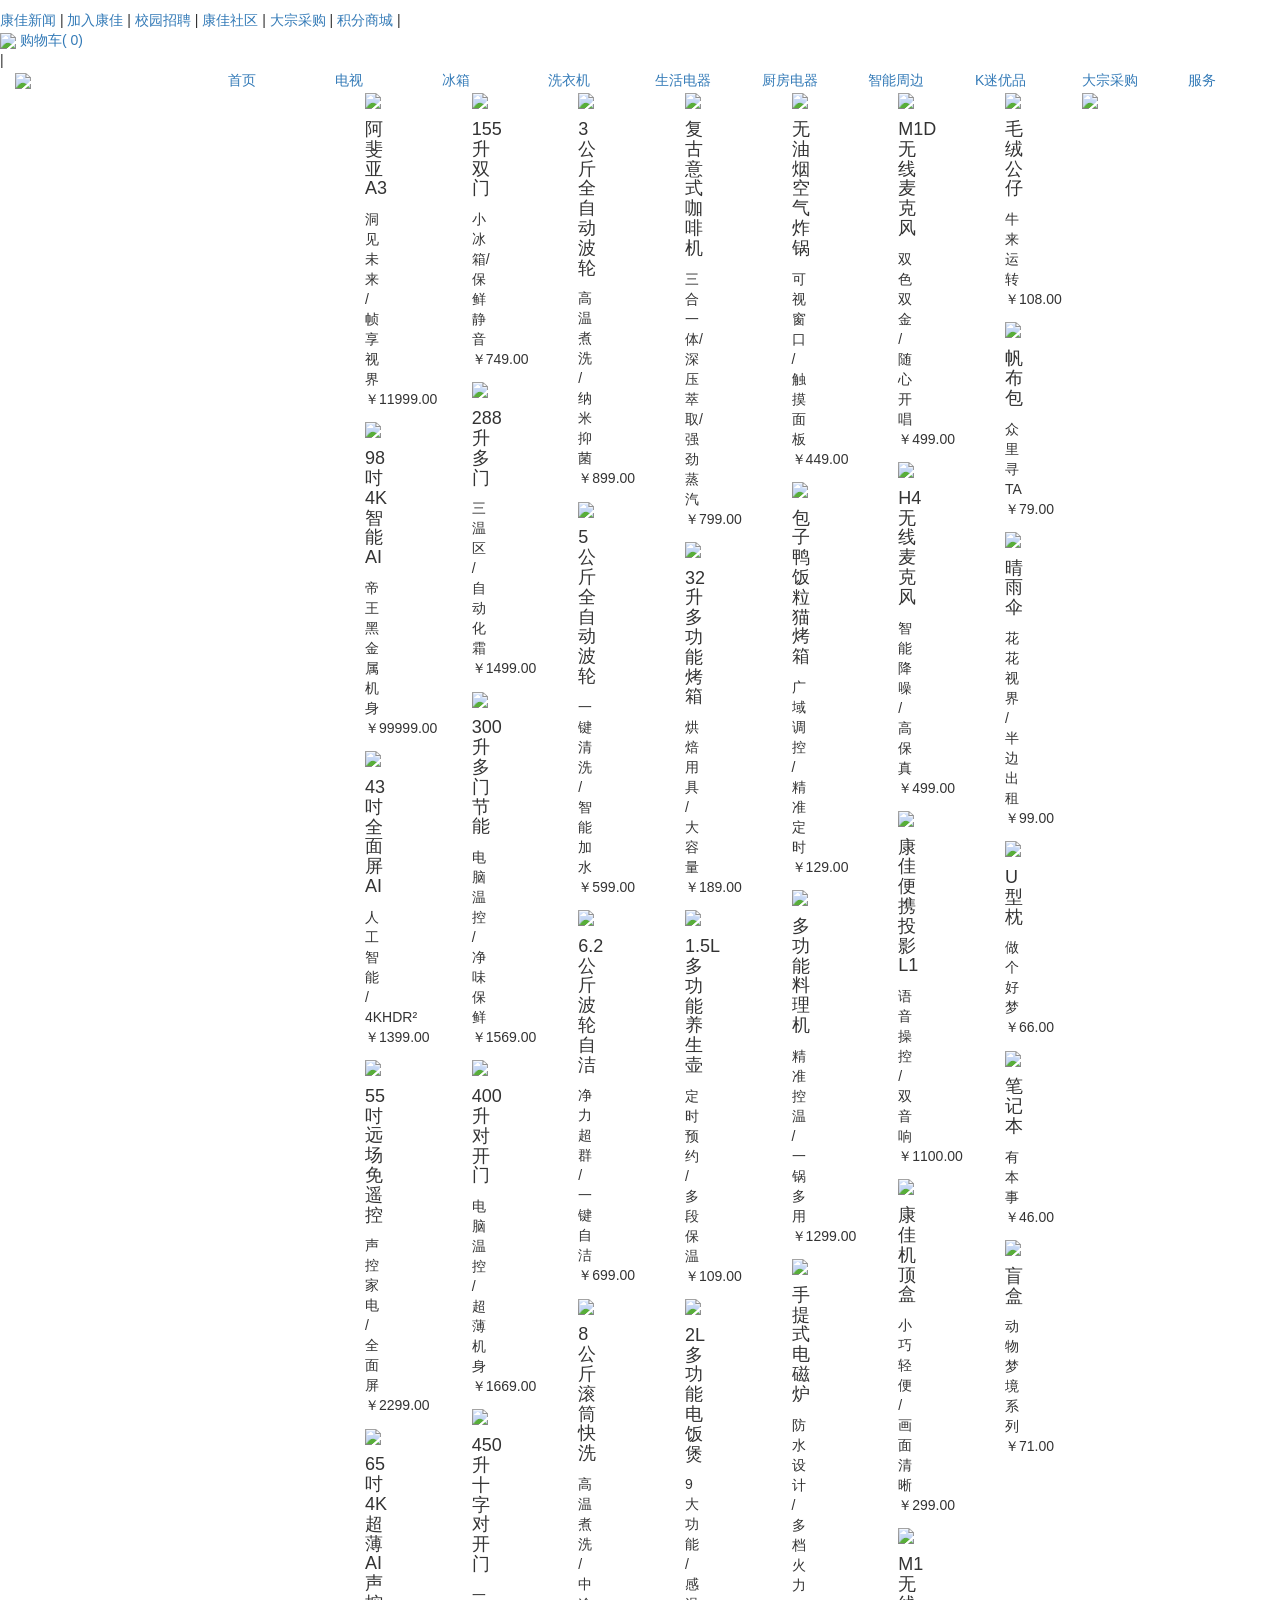
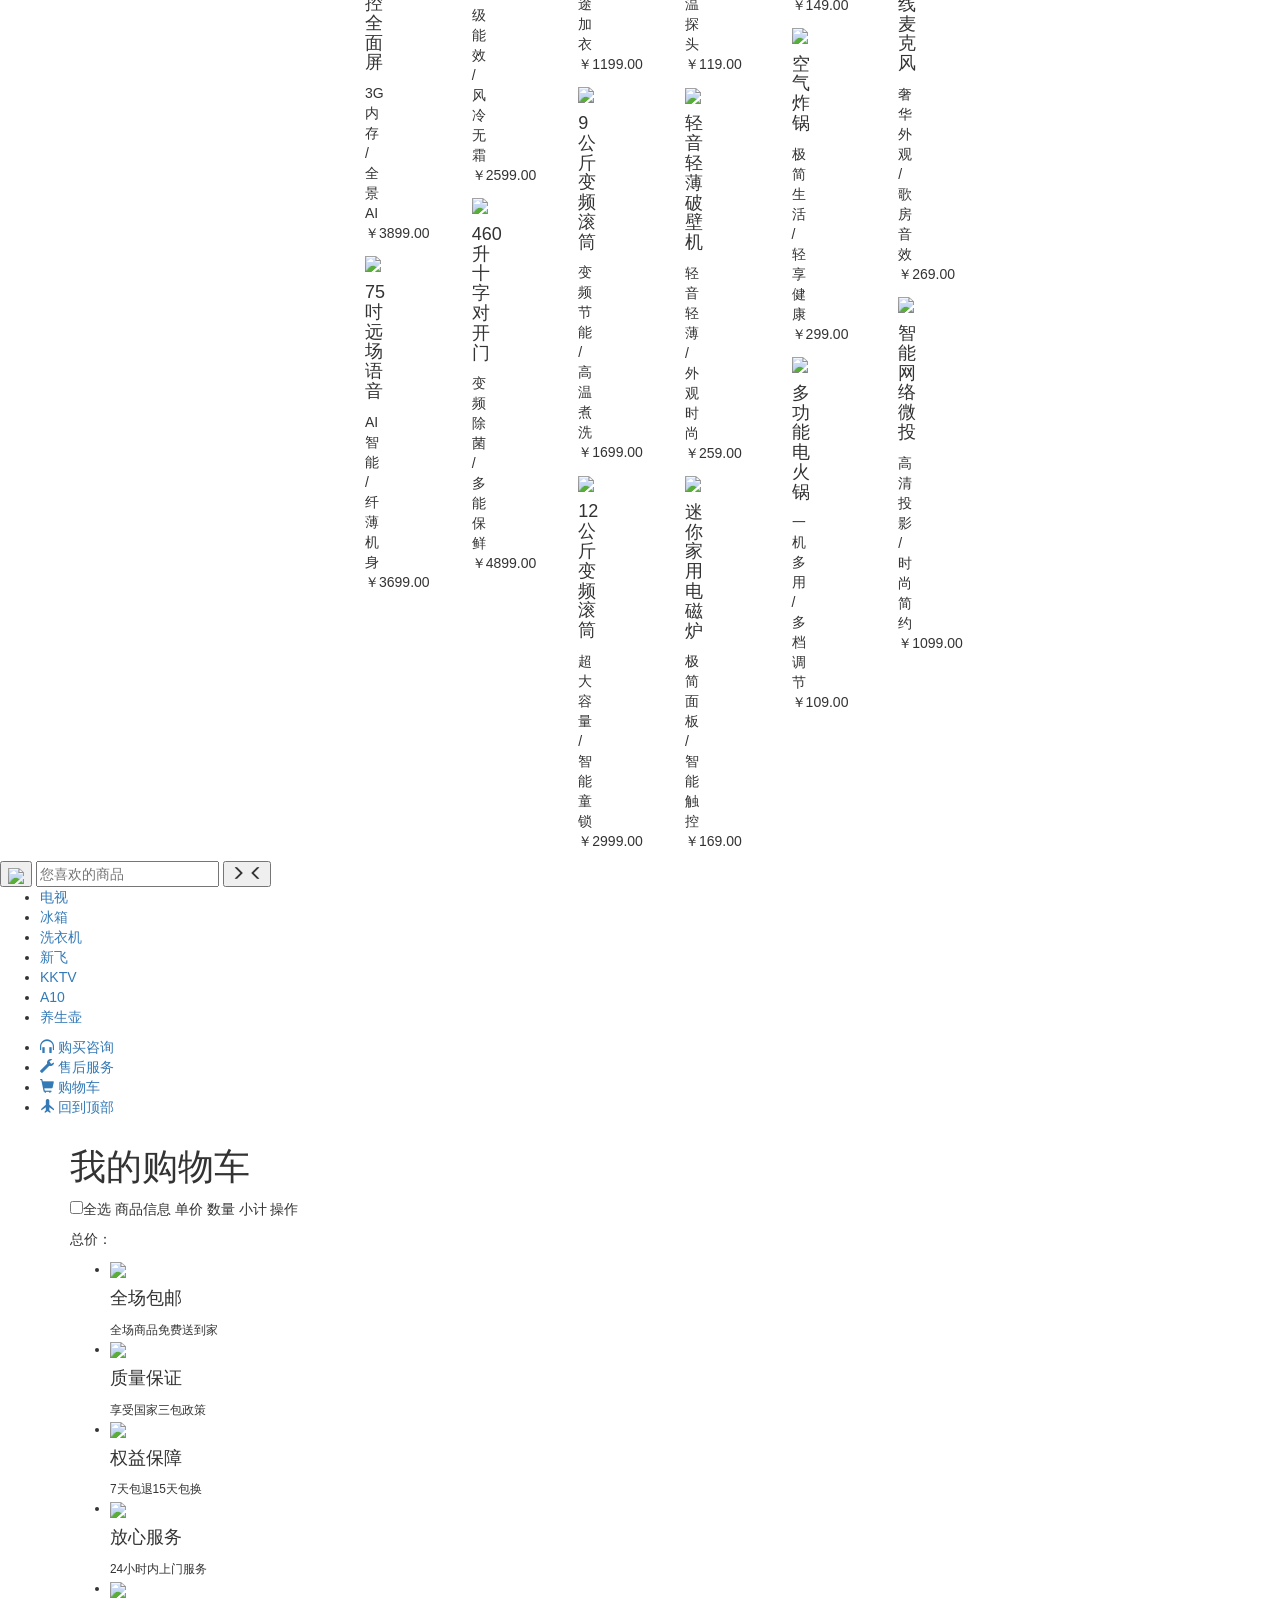
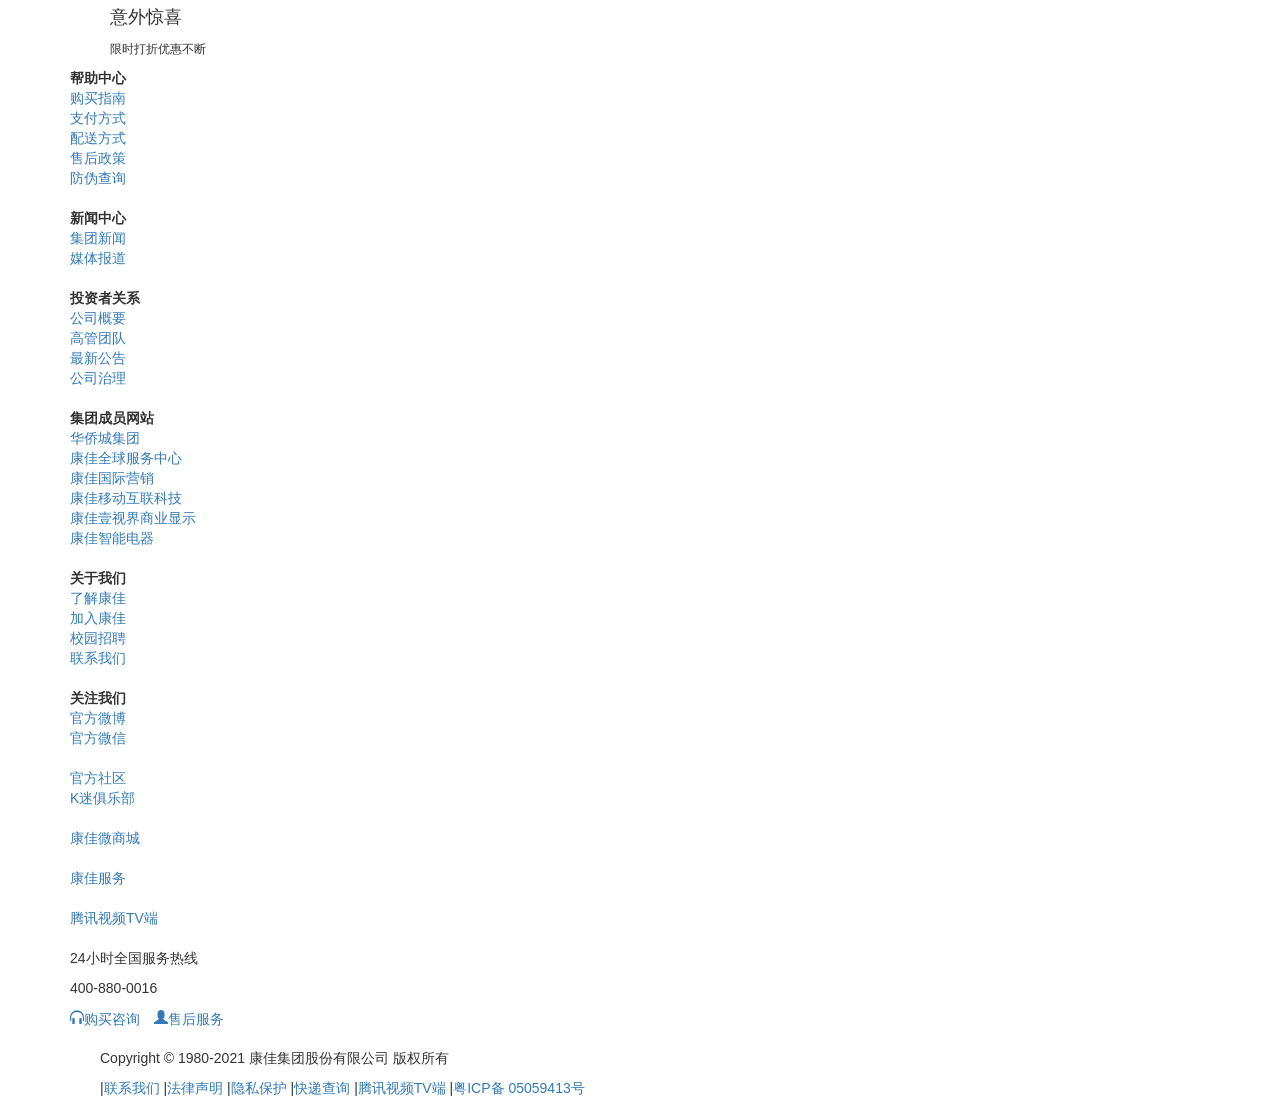
==== commit 237f968f: "第8次提交" ====
--- a/views/cart.html
+++ b/views/cart.html
@@ -13,7 +13,7 @@
     <link rel="stylesheet" href="./style/theme.css">
     <link rel="stylesheet" href="./style/public.css">
     <link rel="stylesheet" href="./style/cart.css">
-    <link rel="stylesheet" href="./style/carterer.css">
+    <!-- <link rel="stylesheet" href="./style/carterer.css"> -->
 
     <link rel="stylesheet" href="https://maxcdn.bootstrapcdn.com/bootstrap/3.3.7/css/bootstrap.min.css">
 </head>
@@ -601,34 +601,7 @@
                             <img src="./image/picture/header-scrae.png">
                         </a>
                     </div>
-                    <!--<div class="col-xs-2 myCol">
-                    <div class="row">
-                        <div class="col-xs-12" id="dropdown">
-                            <span class="spanLine"></span>
-                               <a href="javascript:;" class="mylog col-xs-6 member-btn" id="dLabel" data-toggle="dropdown" aria-haspopup="true" aria-expanded="false" style="display: none"></a>
-                                <a href="/passport-login.html" class="mylog col-xs-3 signin-btn" style="display: none;">登录</a>
-                                <a href="/passport-signup.html" class="mylog col-xs-3 signup-btn" style="display: none;">注册</a>
-                            <ul class="dropdown-menu" aria-labelledby="dLabel">
-                                <li><a href="/my.html">个人中心</a></li>
-                                <li><a href="/my-orders.html">我的订单</a></li>
-                                <li><a href="/passport-logout.html">退出登录</a></li>
-                            </ul>
-                            <div class="col-xs-3 scaling">
-                                <a href="/cart.html" class="iconImg">
-                                  <span class="glyphicon glyphicon-shopping-cart" aria-hidden="true"></span>
-                                  <img src="./image/picture/header-shopping.png">
-                                  <span class="sp-num" style="display:none"></span>
-                                </a>
-                            </div>
-                            <div class="col-xs-3 "><a href="javascript:;" class="Magnifier iconImg">
-                              <span class="glyphicon glyphicon-search" aria-hidden="true"></span> 
-                              <img src="./image/picture/header-scrae.png">
-                              </a>
-                            </div>
-                        </div>
-                        
-                    </div>
-                </div>-->
+
                 </div>
                 <div class="row search">
                     <form action="/list.html">
@@ -672,13 +645,7 @@
             <li id="the-top"><a href="javascript:;"><span class="glyphicon glyphicon-plane"></span> <span class="backShow">回到顶部</span></a></li>
         </ul>
     </div>
-    <!--<div style="position:absolute;top:-1000px;left:-1000px;">
-    <a href="http://www.365webcall.com/">在线客服 客服软件</a>
-</div>
-<script type='text/javascript' src='./image/js/imme1.js'></script>
-<div style="position:absolute;top:-1100px;left:-1100px;">
-    <a href="http://www.365webcall.com/">在线客服系统</a>
-</div>-->
+
     <script type="text/javascript">
         var _echatServer = ['v.rainbowred.com'];
         window._echat = window._echat || function() {
@@ -699,23 +666,7 @@
             s.parentNode.insertBefore(echat, s);
         })();
         $(function() {
-            //客服
-            if ($('.product-container').length == 0 && $('.order-detail-container').length == 0) {
-                var member_id;
-                $.ajax({
-                    type: 'GET',
-                    url: '/#',
-                    async: false,
-                    success: function(res) {
-                        member_id = res.success
-                    }
-                })
-                $('.kefu').click(function() {
-                    var customObj = {}
-                    customObj.metaData = member_id
-                    ECHAT.customNewWinChat(customObj);
-                })
-            }
+
             /**
              * 登录\注册切换
              */
@@ -732,8 +683,6 @@
                 $('.signin-btn').show();
                 $('.signup-btn').show();
             }
-            //个人中心下拉菜单
-            $('.dropdown-toggle').dropdown();
             /*
              *导航切换显示
              */
@@ -858,16 +807,45 @@
         })
     </script>
     <div class="container main-container">
-        <div class="jumbotron" style="overflow:hidden;">
-            <div class="ju-left pull-left">
-                <image src="https://www.konka.com/themes/pc/konka/images/shoppingNone.png?ve98f"></image>
+        <!-- *********************************8 -->
+        <link rel="stylesheet" href="./style/shoppingcart.css">
+        <div class="wrap">
+            <div class="header">
+                <h1>我的购物车</h1>
             </div>
-            <div class="ju-right pull-left" style="margin:15px 0 0 15px;">
-                <h3 style="font-weight:600;">您的购物车还是空的！</h3>
-                <p>您的购物车当前并未选购任何商品。</p>
-                <p><a class="btn btn-danger btn-lg shoppingRed" href="/list.html" role="button">马上去购物 »</a></p>
+            <div class="head">
+                <span><input class="allCheck" type="checkbox">全选</span>
+                <span>商品信息</span>
+                <span>单价</span>
+                <span>数量</span>
+                <span>小计</span>
+                <span>操作</span>
+
             </div>
+            <ul class="list">
+                <!-- <li>
+                <input type="checkbox">
+                <img src="https://img11.360buyimg.com/n7/jfs/t1/170810/11/3359/266408/600677efE384c620f/098693b4710d823d.jpg" alt="">
+                <h3>Satchi沙驰女鞋新款格子布尖头拼接单鞋 细跟高跟鞋女E237729A 蓝/黑E237730A 36</h3>
+                <p>168.88</p>
+                <span>2</span>
+                <em>删除</em>
+              </li>
+              <li>
+                <input type="checkbox">
+                <img src="https://img11.360buyimg.com/n7/jfs/t1/170810/11/3359/266408/600677efE384c620f/098693b4710d823d.jpg" alt="">
+                <h3>Satchi沙驰女鞋新款格子布尖头拼接单鞋 细跟高跟鞋女E237729A 蓝/黑E237730A 36</h3>
+                <p>168.88</p>
+                <span>2</span>
+                <em>删除</em>
+              </li> -->
+            </ul>
+
         </div>
+
+        <p>总价：<label id="total"></label></p>
+        <script src="./script/shoppingcart.js"></script>
+        <!-- ********************************8 -->
     </div>
     <div class="site-footer">
         <div class="container">
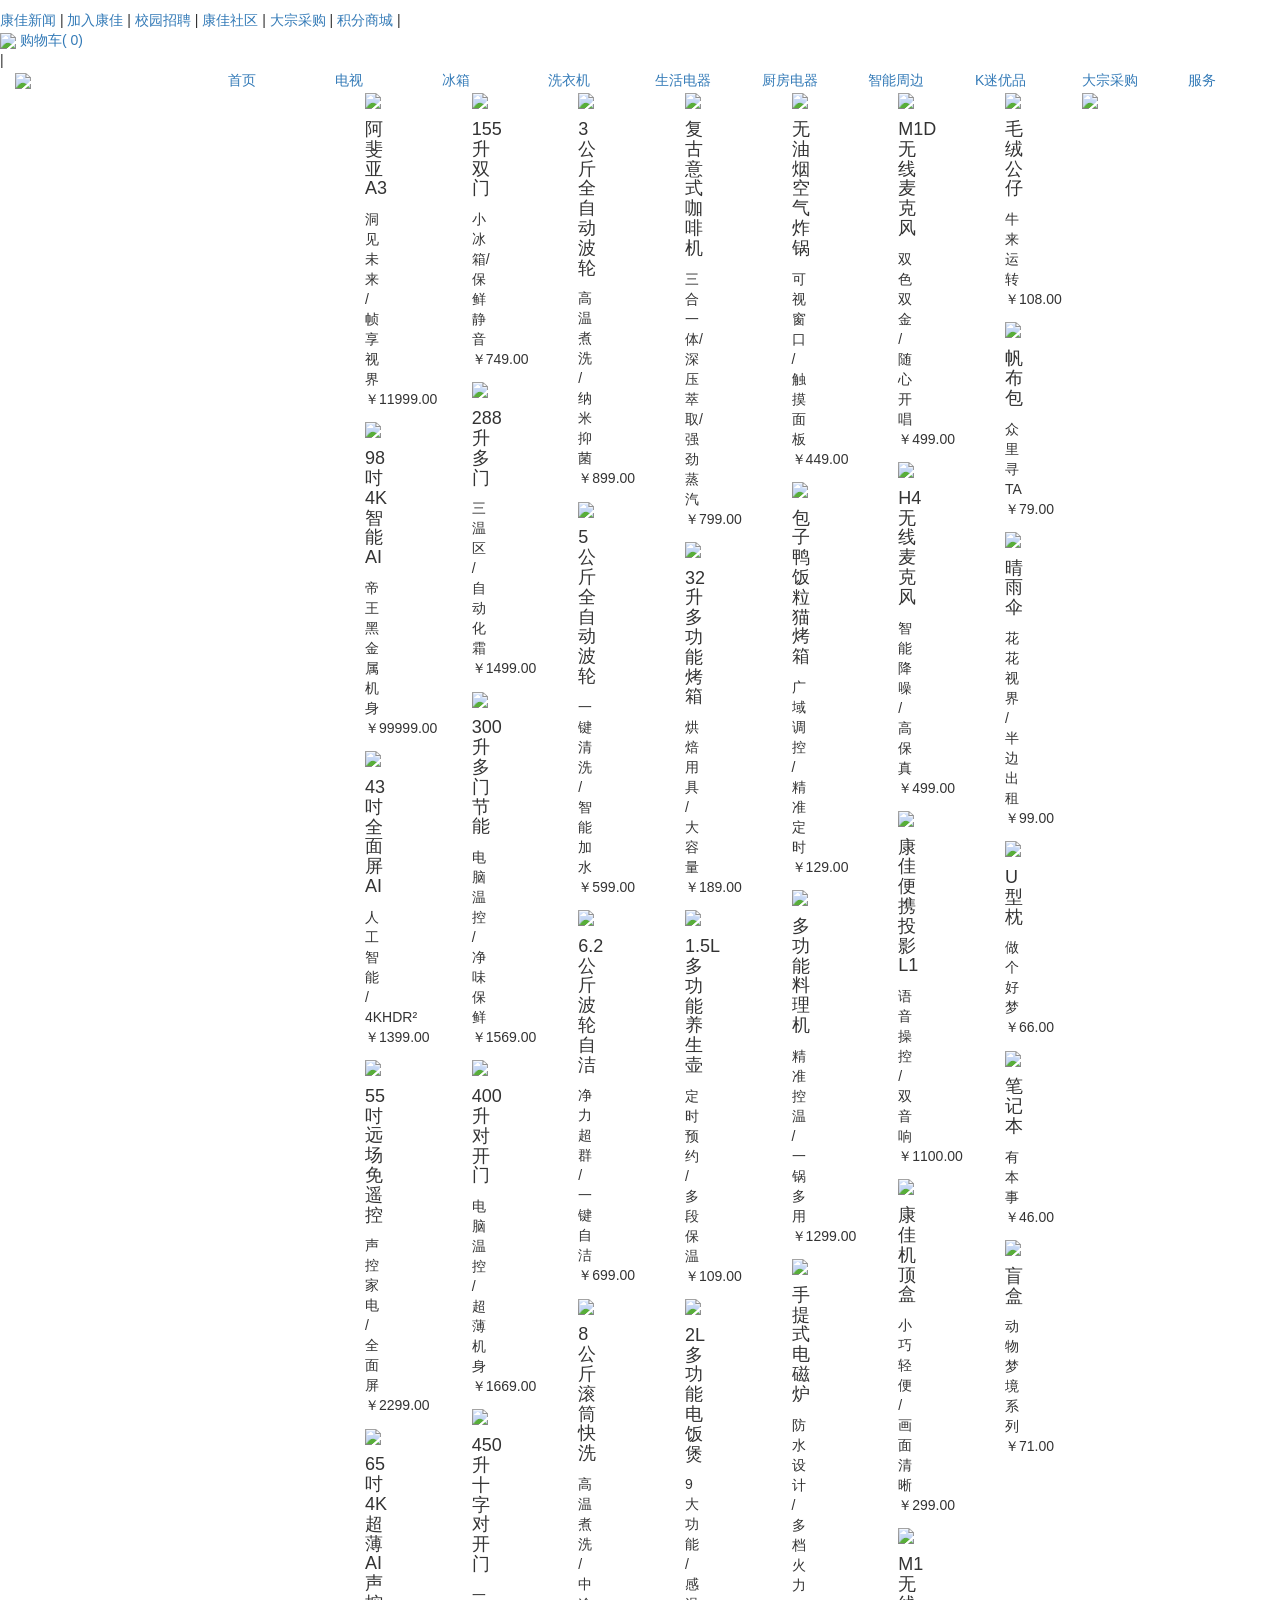
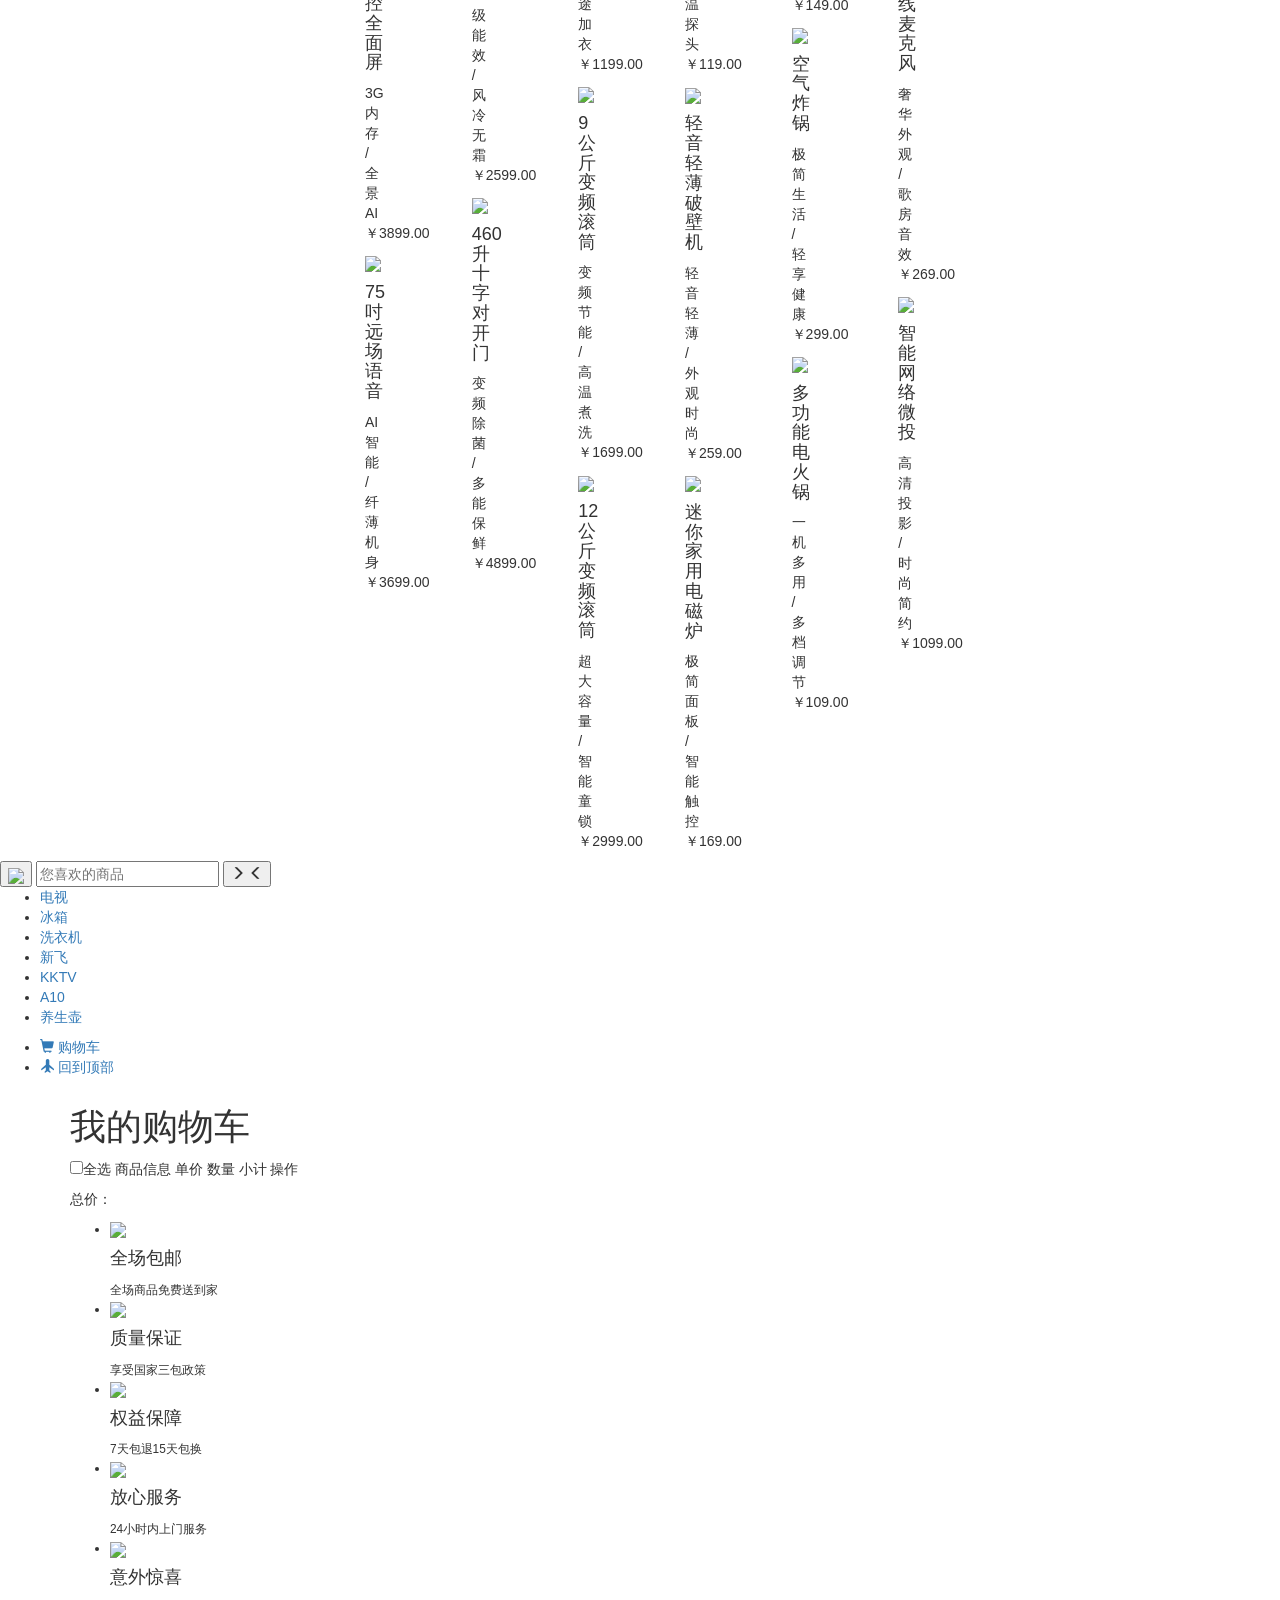
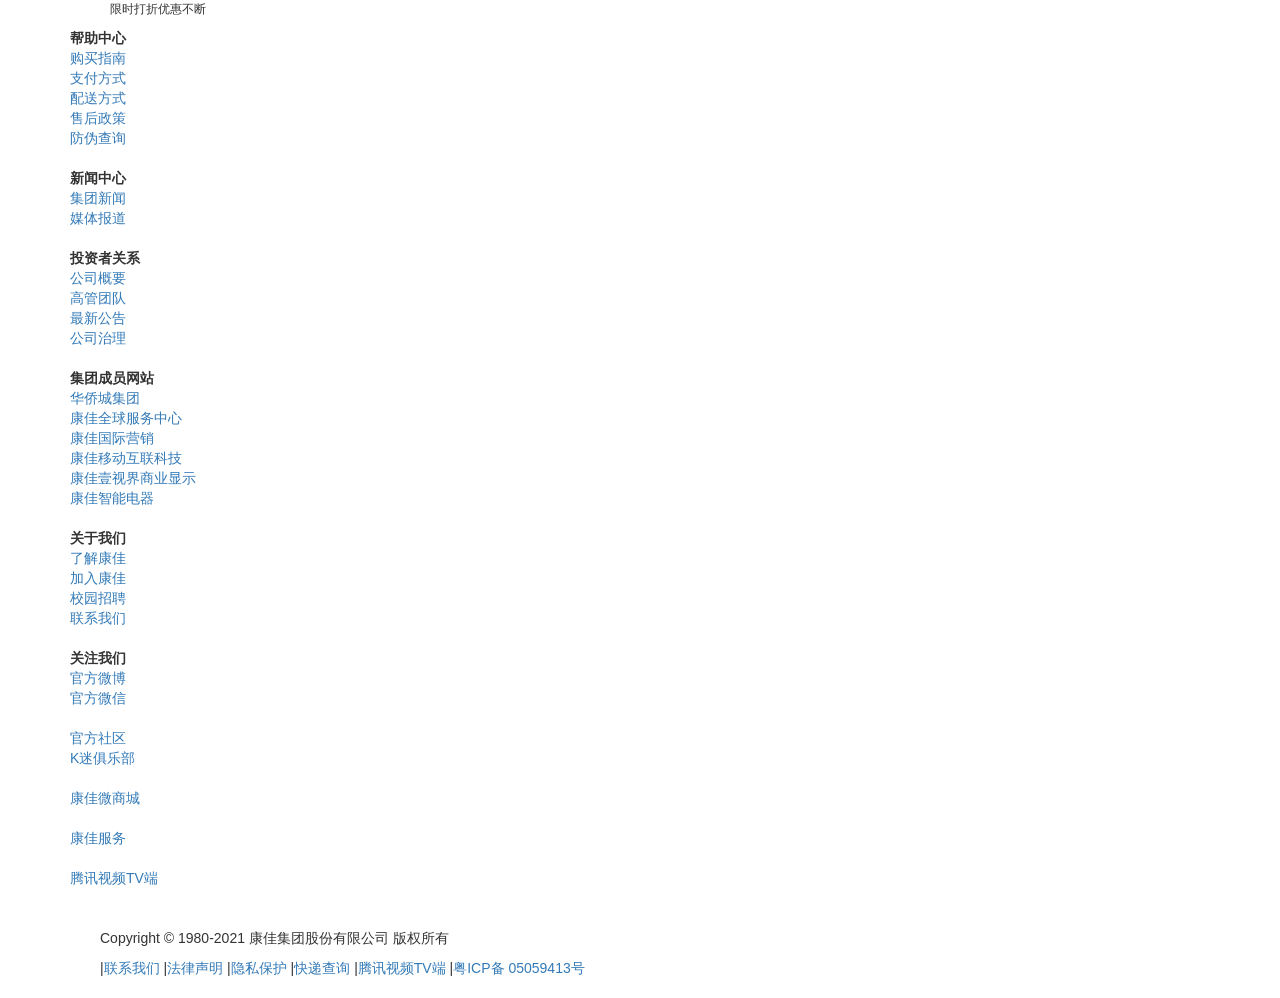
==== commit 66dc4ac4: "第10次提交" ====
--- a/views/cart.html
+++ b/views/cart.html
@@ -25,7 +25,7 @@
         <div class="site-topbar">
             <div class="site-topbar-container">
                 <div class="topbar-nav">
-                    <a href="news.html" title="康佳新闻" rel="nofollow" target="_blank">康佳新闻</a>
+                    <a href="#" title="康佳新闻" rel="nofollow" target="_blank">康佳新闻</a>
                     <span class="sep">|</span>
                     <a href="https://campus.konka.com/wt/konka/web/index/CompkonkaPageindex" title="加入康佳" rel="nofollow" target="_blank">加入康佳</a>
                     <span class="sep">|</span>
@@ -33,13 +33,13 @@
                     <span class="sep">|</span>
                     <a href="http://bbs.konka.com/" title="康佳社区" rel="nofollow" target="_blank">康佳社区</a>
                     <span class="sep">|</span>
-                    <a href="prucahse.html" title="大宗采购" rel="nofollow" target="_blank">大宗采购</a>
+                    <a href="#" title="大宗采购" rel="nofollow" target="_blank">大宗采购</a>
                     <span class="sep">|</span>
-                    <a href="integralmall.html" title="积分商城" rel="nofollow" target="_blank">积分商城</a>
+                    <a href="#" title="积分商城" rel="nofollow" target="_blank">积分商城</a>
                     <span class="sep">|</span>
                 </div>
                 <div class="topbar-cart">
-                    <a href="/cart.html" class="iconImg">
+                    <a href="./cart.html" class="iconImg">
                         <!-- <span class="glyphicon glyphicon-shopping-cart" aria-hidden="true"></span> -->
                         <img class="top-header-cart" src="./image/picture/top-header-cart.png"> 购物车(
                         <span class="cart-num">0</span>)
@@ -53,9 +53,7 @@
                     <span class=" sep ">|</span>
                     <a href="/passport-signup.html" class=" signup-btn" style="display: none;">注册</a>
                     <ul class="dropdown-menu" aria-labelledby="dLabel">
-                        <li><a href="/my.html">个人中心</a></li>
-                        <li><a href="/my-orders.html">我的订单</a></li>
-                        <li><a href="/passport-logout.html">退出登录</a></li>
+                        <!--  -->
                     </ul>
                 </div>
             </div>
@@ -74,7 +72,7 @@
 
                                     <div class="col-xs-2">
                                         <div class="figure">
-                                            <a href="/item-1032.html" title="">
+                                            <a href="#" title="">
                                                 <img src="./image/picture/da8514538de5a9fa1d25e3462b27c529d69a3d90.jpg">
                                             </a>
                                         </div>
@@ -85,7 +83,7 @@
 
                                     <div class="col-xs-2">
                                         <div class="figure">
-                                            <a href="/item-887.html" title="">
+                                            <a href="#" title="">
                                                 <img src="./image/picture/1c1e139c81eefa60064ee592140a763509c58874.png">
                                             </a>
                                         </div>
@@ -96,7 +94,7 @@
 
                                     <div class="col-xs-2">
                                         <div class="figure">
-                                            <a href="/item-942.html" title="">
+                                            <a href="#" title="">
                                                 <img src="./image/picture/9e0295d5462fc1044675abace24fc9208eaf8165.jpg">
                                             </a>
                                         </div>
@@ -107,7 +105,7 @@
 
                                     <div class="col-xs-2">
                                         <div class="figure">
-                                            <a href="/LED55D8.html" title="">
+                                            <a href="#" title="">
                                                 <img src="./image/picture/336184b21789797e2e69867d56dabfd42042c6f7.jpg">
                                             </a>
                                         </div>
@@ -118,7 +116,7 @@
 
                                     <div class="col-xs-2">
                                         <div class="figure">
-                                            <a href="/65G10U-2.html" title="">
+                                            <a href="#" title="">
                                                 <img src="./image/picture/62d95bbc0c478409845dc93cec7adfeecb16d31b.jpg">
                                             </a>
                                         </div>
@@ -129,7 +127,7 @@
 
                                     <div class="col-xs-2">
                                         <div class="figure">
-                                            <a href="/item-1236.html" title="">
+                                            <a href="#" title="">
                                                 <img src="./image/picture/65e9d6b36c7b449a3a89bc5915ab8079ee11110a.jpg">
                                             </a>
                                         </div>
@@ -148,7 +146,7 @@
 
                                     <div class="col-xs-2">
                                         <div class="figure">
-                                            <a href="/item-1099.html" title="">
+                                            <a href="#" title="">
                                                 <img src="./image/picture/ce76de5f244ef98568ab778ff537fdf6a4f27779.jpg">
                                             </a>
                                         </div>
@@ -159,7 +157,7 @@
 
                                     <div class="col-xs-2">
                                         <div class="figure">
-                                            <a href="/item-1120.html" title="">
+                                            <a href="#" title="">
                                                 <img src="./image/picture/ccbe838e13c50dac570e3aa7d557e7b9d3618358.jpg">
                                             </a>
                                         </div>
@@ -170,7 +168,7 @@
 
                                     <div class="col-xs-2">
                                         <div class="figure">
-                                            <a href="/BCD-300EGX4SU.html" title="">
+                                            <a href="#l" title="">
                                                 <img src="./image/picture/8e5f4259fa65c2ba54b8f6ce3e5738ebcf1d1c96.jpg">
                                             </a>
                                         </div>
@@ -181,7 +179,7 @@
 
                                     <div class="col-xs-2">
                                         <div class="figure">
-                                            <a href="/BCD-400EGX5S.html" title="">
+                                            <a href="#" title="">
                                                 <img src="./image/picture/ec49cd90db55323911e3e093490b654e18767a54.jpg">
                                             </a>
                                         </div>
@@ -192,7 +190,7 @@
 
                                     <div class="col-xs-2">
                                         <div class="figure">
-                                            <a href="/BCD-450WEGX4SP.html" title="">
+                                            <a href="#ml" title="">
                                                 <img src="./image/picture/b85646fae2c3a687d77a5d9d33186af4a23df044.jpg">
                                             </a>
                                         </div>
@@ -203,7 +201,7 @@
 
                                     <div class="col-xs-2">
                                         <div class="figure">
-                                            <a href="/BCD-BCD-460WGVS8DM.html" title="">
+                                            <a href="#" title="">
                                                 <img src="./image/picture/e03ec3ccff72521a254f9e1073e87e5d9435a790.jpg">
                                             </a>
                                         </div>
@@ -222,7 +220,7 @@
 
                                     <div class="col-xs-2">
                                         <div class="figure">
-                                            <a href="/XQB30-618H.html" title="">
+                                            <a href="#" title="">
                                                 <img src="./image/picture/584c4fad0ec5f0b01573abb5c5edfda137f473f6.jpg">
                                             </a>
                                         </div>
@@ -233,7 +231,7 @@
 
                                     <div class="col-xs-2">
                                         <div class="figure">
-                                            <a href="/item-1268.html" title="">
+                                            <a href="#" title="">
                                                 <img src="./image/picture/20910d2ef102e69b61245b858ead22da51690fbd.jpg">
                                             </a>
                                         </div>
@@ -244,7 +242,7 @@
 
                                     <div class="col-xs-2">
                                         <div class="figure">
-                                            <a href="/XQB62-M5101.html" title="">
+                                            <a href="#" title="">
                                                 <img src="./image/picture/2b9d2d80b978ee661f9bae824c6303ed9bea82b3.jpg">
                                             </a>
                                         </div>
@@ -255,7 +253,7 @@
 
                                     <div class="col-xs-2">
                                         <div class="figure">
-                                            <a href="/XQG80-10D08W.html" title="">
+                                            <a href="#" title="">
                                                 <img src="./image/picture/1a71e2da8ee155125e5f31fcf86b7368ad90e5ab.jpg">
                                             </a>
                                         </div>
@@ -266,7 +264,7 @@
 
                                     <div class="col-xs-2">
                                         <div class="figure">
-                                            <a href="/XQG90-BB12D08W.html" title="">
+                                            <a href="#" title="">
                                                 <img src="./image/picture/470501028c900502b5719825ccbac74073f33eaf.jpg">
                                             </a>
                                         </div>
@@ -277,7 +275,7 @@
 
                                     <div class="col-xs-2">
                                         <div class="figure">
-                                            <a href="/XQG120-1201J.html" title="">
+                                            <a href="#" title="">
                                                 <img src="./image/picture/a9b97aedd711a376f999572c5b9786c29ad8219a.jpg">
                                             </a>
                                         </div>
@@ -298,7 +296,7 @@
 
                                     <div class="col-xs-2">
                                         <div class="figure">
-                                            <a href="/item-1271.html" title="">
+                                            <a href="#" title="">
                                                 <img src="./image/picture/9ce5e146a55aa17bbb5b9e4954a253f5fe0b3efc.jpg">
                                             </a>
                                         </div>
@@ -309,7 +307,7 @@
 
                                     <div class="col-xs-2">
                                         <div class="figure">
-                                            <a href="/item-1117.html" title="">
+                                            <a href="#" title="">
                                                 <img src="./image/picture/e3e9fb22ce5a921701a888ae6abeacc00cd401a2.jpg">
                                             </a>
                                         </div>
@@ -320,7 +318,7 @@
 
                                     <div class="col-xs-2">
                                         <div class="figure">
-                                            <a href="/item-1127.html" title="">
+                                            <a href="#" title="">
                                                 <img src="./image/picture/631724a41f712086fd441705a2f3bf5503a0a951.jpg">
                                             </a>
                                         </div>
@@ -331,7 +329,7 @@
 
                                     <div class="col-xs-2">
                                         <div class="figure">
-                                            <a href="/item-1160.html" title="">
+                                            <a href="#" title="">
                                                 <img src="./image/picture/6cd5def1252fa9cb6e6124e6e1f5d0be3b3b743f.jpg">
                                             </a>
                                         </div>
@@ -342,7 +340,7 @@
 
                                     <div class="col-xs-2">
                                         <div class="figure">
-                                            <a href="/item-1260.html" title="">
+                                            <a href="#" title="">
                                                 <img src="./image/picture/6e52a1e74e7fb4dec01d391d4b079c38e2baef6f.jpg">
                                             </a>
                                         </div>
@@ -353,7 +351,7 @@
 
                                     <div class="col-xs-2">
                                         <div class="figure">
-                                            <a href="/item-1161.html" title="">
+                                            <a href="#" title="">
                                                 <img src="./image/picture/79ded5d6737cd88aee90e92ec3121169819e06e0.png">
                                             </a>
                                         </div>
@@ -373,7 +371,7 @@
 
                                     <div class="col-xs-2">
                                         <div class="figure">
-                                            <a href="/item-846.html" title="">
+                                            <a href="#" title="">
                                                 <img src="./image/picture/6c3c5b943796650948ad453811dacee67892aed8.jpg">
                                             </a>
                                         </div>
@@ -384,7 +382,7 @@
 
                                     <div class="col-xs-2">
                                         <div class="figure">
-                                            <a href="/item-1214.html" title="">
+                                            <a href="#" title="">
                                                 <img src="./image/picture/1de527772c2e9f615211ef6b8cd7b4c91f3ae298.jpg">
                                             </a>
                                         </div>
@@ -395,7 +393,7 @@
 
                                     <div class="col-xs-2">
                                         <div class="figure">
-                                            <a href="/item-1273.html" title="">
+                                            <a href="#" title="">
                                                 <img src="./image/picture/9b20826543d9506e35f1eeec33a53be882f3ad35.jpg">
                                             </a>
                                         </div>
@@ -406,7 +404,7 @@
 
                                     <div class="col-xs-2">
                                         <div class="figure">
-                                            <a href="/item-1259.html" title="">
+                                            <a href="#" title="">
                                                 <img src="./image/picture/41b689e514798073a7ea4ce7e3b6c1af3c4e4a4c.jpg">
                                             </a>
                                         </div>
@@ -417,7 +415,7 @@
 
                                     <div class="col-xs-2">
                                         <div class="figure">
-                                            <a href="/item-1272.html" title="">
+                                            <a href="#" title="">
                                                 <img src="./image/picture/ecae9e0826d973d12712b55d3e6f362b6c850ece.jpg">
                                             </a>
                                         </div>
@@ -428,7 +426,7 @@
 
                                     <div class="col-xs-2">
                                         <div class="figure">
-                                            <a href="/item-1291.html" title="">
+                                            <a href="#" title="">
                                                 <img src="./image/picture/62214f66d8593209d5ce3038c428bd35f7cff8f1.jpg">
                                             </a>
                                         </div>
@@ -448,7 +446,7 @@
 
                                     <div class="col-xs-2">
                                         <div class="figure">
-                                            <a href="/M1DPlus.html" title="">
+                                            <a href="#" title="">
                                                 <img src="./image/picture/c0eec73913599f09d1a3f8bba95a627ed2cf5cfc.jpg">
                                             </a>
                                         </div>
@@ -459,7 +457,7 @@
 
                                     <div class="col-xs-2">
                                         <div class="figure">
-                                            <a href="/H4.html" title="">
+                                            <a href="#" title="">
                                                 <img src="./image/picture/5ede78a4635d4fdc7ddff4c3556a1cbaa8458cce.jpg">
                                             </a>
                                         </div>
@@ -470,7 +468,7 @@
 
                                     <div class="col-xs-2">
                                         <div class="figure">
-                                            <a href="/L1.html" title="">
+                                            <a href="#" title="">
                                                 <img src="./image/picture/592824898135ea6ed4a8412b4fb0c6db91a4cad2.jpg">
                                             </a>
                                         </div>
@@ -481,7 +479,7 @@
 
                                     <div class="col-xs-2">
                                         <div class="figure">
-                                            <a href="/item-1264.html" title="">
+                                            <a href="#" title="">
                                                 <img src="./image/picture/1a27308d34c3292f1c00209de8f001a9de1cae3b.jpg">
                                             </a>
                                         </div>
@@ -492,7 +490,7 @@
 
                                     <div class="col-xs-2">
                                         <div class="figure">
-                                            <a href="/M1.html" title="">
+                                            <a href="#" title="">
                                                 <img src="./image/picture/b99a6b02665beabef3a9745a94a56edd810965d3.jpg">
                                             </a>
                                         </div>
@@ -503,7 +501,7 @@
 
                                     <div class="col-xs-2">
                                         <div class="figure">
-                                            <a href="/H1.html" title="">
+                                            <a href="#" title="">
                                                 <img src="./image/picture/02cd65dbf3aee0524821c3a87d11bebe8184eb8c.jpg">
                                             </a>
                                         </div>
@@ -523,7 +521,7 @@
 
                                     <div class="col-xs-2">
                                         <div class="figure">
-                                            <a href="/item-1290.html" title="">
+                                            <a href="#" title="">
                                                 <img src="./image/picture/c371a4974723cd55f1106533092ef1b84880b061.jpg">
                                             </a>
                                         </div>
@@ -534,7 +532,7 @@
 
                                     <div class="col-xs-2">
                                         <div class="figure">
-                                            <a href="/item-1289.html" title="">
+                                            <a href="#" title="">
                                                 <img src="./image/picture/d37107177577feddf9c602dbe66be7178aa75a9b.jpg">
                                             </a>
                                         </div>
@@ -545,7 +543,7 @@
 
                                     <div class="col-xs-2">
                                         <div class="figure">
-                                            <a href="/item-1281.html" title="">
+                                            <a href="#" title="">
                                                 <img src="./image/picture/e70557266ab13f932aa071dc9c3d6cb6ce5abb0b.jpg">
                                             </a>
                                         </div>
@@ -556,7 +554,7 @@
 
                                     <div class="col-xs-2">
                                         <div class="figure">
-                                            <a href="/item-1275.html" title="">
+                                            <a href="#" title="">
                                                 <img src="./image/picture/fd961b3ccc150bca037523336209a12b9bdd8af0.jpg">
                                             </a>
                                         </div>
@@ -567,7 +565,7 @@
 
                                     <div class="col-xs-2">
                                         <div class="figure">
-                                            <a href="/item-1278.html" title="">
+                                            <a href="#" title="">
                                                 <img src="./image/picture/32234fee74b1de6abf122ffe4948baa0459d711f.jpg">
                                             </a>
                                         </div>
@@ -578,7 +576,7 @@
 
                                     <div class="col-xs-2">
                                         <div class="figure">
-                                            <a href="/item-1135.html" title="">
+                                            <a href="#" title="">
                                                 <img src="./image/picture/38ec137a1472a4569d84a92f306f5daba70adf4c.jpg">
                                             </a>
                                         </div>
@@ -591,8 +589,8 @@
                         </div>
                     </div>
 
-                    <div class="col-xs-1"><a href="prucahse.html">大宗采购</a></div>
-                    <div class="col-xs-1"><a href="service.html">服务</a></div>
+                    <div class="col-xs-1"><a href="#">大宗采购</a></div>
+                    <div class="col-xs-1"><a href="#">服务</a></div>
                     <!--<div class="col-xs-1"><a href="http://bbs.konka.com" target="_blank">社区</a></div> -->
                     <span class="spanLine"></span>
                     <div class="col-xs-1 ">
@@ -635,12 +633,10 @@
         </div>
     </div>
 
-
     <div class="back-top">
         <ul>
 
-            <li class="kefu"><a href="javascript:void(0)" style="cursor:hand" target="_blank"><span class="glyphicon glyphicon-headphones glyphicon-kefu"></span>  <span class="backShow">购买咨询</span></a></li>
-            <li><a href="http://www.4008800016.com:84/MTalk/talk/visitor/dialog?config_id=1&come=KONKAGUANWANG"><span class="glyphicon glyphicon-wrench"></span> <span class="backShow">售后服务</span></a></li>
+
             <li><a href="/cart.html"><span class="glyphicon glyphicon-shopping-cart"></span> <span class="backShow">购物车</span></a></li>
             <li id="the-top"><a href="javascript:;"><span class="glyphicon glyphicon-plane"></span> <span class="backShow">回到顶部</span></a></li>
         </ul>
@@ -843,7 +839,7 @@
 
         </div>
 
-        <p>总价：<label id="total"></label></p>
+        <p>总价：<label id="spanTotal"></label></p>
         <script src="./script/shoppingcart.js"></script>
         <!-- ********************************8 -->
     </div>
@@ -902,57 +898,57 @@
             <div class="footer-links">
                 <dl>
                     <dt>帮助中心</dt>
-                    <dd><a href="n-31-alist.html" target="_blank">购买指南</a></dd>
-                    <dd><a href="n-32-alist.html" target="_blank">支付方式</a></dd>
-                    <dd><a href="n-33-alist.html" target="_blank">配送方式</a></dd>
-                    <dd><a href="n-34-alist.html" target="_blank">售后政策</a></dd>
-                    <dd><a href="http://www.konkasmart.com/Service/show_article_noh5fwcx/cate/web_fwcx.html" target="_blank">防伪查询</a></dd>
+                    <dd><a href="#" target="_blank">购买指南</a></dd>
+                    <dd><a href="#" target="_blank">支付方式</a></dd>
+                    <dd><a href="#" target="_blank">配送方式</a></dd>
+                    <dd><a href="#" target="_blank">售后政策</a></dd>
+                    <dd><a href="#" target="_blank">防伪查询</a></dd>
                     <!--<dd><a href="http://shop.konka.com/member-orders.html" target="_blank">旧版官网</a></dd> -->
                 </dl>
                 <dl>
                     <dt>新闻中心</dt>
-                    <dd><a href="news.html" target="_blank">集团新闻</a></dd>
-                    <dd><a href="n-5-alist.html" target="_blank">媒体报道</a></dd>
+                    <dd><a href="#" target="_blank">集团新闻</a></dd>
+                    <dd><a href="#" target="_blank">媒体报道</a></dd>
 
                 </dl>
                 <dl>
                     <dt>投资者关系</dt>
-                    <dd><a href="/n-26-alist.html" target="_blank">公司概要</a></dd>
-                    <dd><a href="/n-27-alist.html" target="_blank">高管团队</a></dd>
+                    <dd><a href="#" target="_blank">公司概要</a></dd>
+                    <dd><a href="#" target="_blank">高管团队</a></dd>
 
                     <dd><a href="http://webapi.cninfo.com.cn/notice.html?id=657&api=p_sysapi1091&stype=1&scode=000016&column=SECNAME,F002V,F001D,SORTNAME&sortcode=0103,0105,0107,0109,0110,0111,0113,0115,0117,0119,0120,0121,0123,0125,0127" target="_blank">最新公告</a></dd>
-                    <dd><a href="/n-36-alist.html" target="_blank">公司治理</a></dd>
+                    <dd><a href="#" target="_blank">公司治理</a></dd>
 
                 </dl>
                 <dl>
                     <dt>集团成员网站</dt>
-                    <dd><a href="http://www.chinaoct.com/" target="_blank">华侨城集团</a></dd>
-                    <dd><a href="http://www.4008800016.com/index" target="_blank">康佳全球服务中心</a></dd>
-                    <dd><a href="http://www.konka.com.hk/" target="_blank">康佳国际营销</a></dd>
-                    <dd><a href="http://www.konkamobile.com/" target="_blank">康佳移动互联科技</a></dd>
-                    <dd><a href="http://www.konkaled.cn/" target="_blank">康佳壹视界商业显示</a></dd>
-                    <dd><a href="http://www.konkasmart.com/" target="_blank">康佳智能电器</a></dd>
+                    <dd><a href="#" target="_blank">华侨城集团</a></dd>
+                    <dd><a href="#" target="_blank">康佳全球服务中心</a></dd>
+                    <dd><a href="#" target="_blank">康佳国际营销</a></dd>
+                    <dd><a href="#" target="_blank">康佳移动互联科技</a></dd>
+                    <dd><a href="#" target="_blank">康佳壹视界商业显示</a></dd>
+                    <dd><a href="#" target="_blank">康佳智能电器</a></dd>
 
 
                 </dl>
                 <dl>
                     <dt>关于我们</dt>
-                    <dd><a href="/about.html" target="_blank">了解康佳</a></dd>
-                    <dd><a href="http://konka.hotjob.cn/wt/konka/web/index/webPositionN300!getPositionListByCorpAndWebColumnShowPic?postIdEnc=&brandCode=1&recruitType=2&lanType=1&columnId=2" target="_blank">加入康佳</a></dd>
-                    <dd><a href="http://campus.51job.com/konka/flash.html" target="_blank">校园招聘</a></dd>
-                    <dd><a href="contact.html" target="_blank">联系我们</a></dd>
+                    <dd><a href="#" target="_blank">了解康佳</a></dd>
+                    <dd><a href="#" target="_blank">加入康佳</a></dd>
+                    <dd><a href="#" target="_blank">校园招聘</a></dd>
+                    <dd><a href="#" target="_blank">联系我们</a></dd>
                     <!--<dd><a href="http://kxm.konka.com/passport.html" target="_blank">员工内购</a></dd>-->
                 </dl>
                 <dl>
                     <dt>关注我们</dt>
-                    <dd><a href="https://weibo.com/konka?topnav=1&wvr=6&topsug=1&is_all=1" target="_blank">官方微博</a></dd>
+                    <dd><a href="#" target="_blank">官方微博</a></dd>
                     <dd class="showCode"><a href="#">官方微信</a>
                         <div class="code">
                             <img src="./image/picture/ewm.jpg" alt="">
                         </div>
                     </dd>
 
-                    <dd><a href="http://bbs.konka.com" target="_blank">官方社区</a></dd>
+                    <dd><a href="#" target="_blank">官方社区</a></dd>
                     <dd class="showCode"><a href="#">K迷俱乐部</a>
                         <div class="code">
                             <img src="./image/picture/km.jpg" alt="">
@@ -968,28 +964,7 @@
                             <img src="./image/picture/kafu.jpg" alt="">
                         </div>
                     </dd>
-                    <dd><a href="http://tv.qq.com/" target="_blank">腾讯视频TV端</a></dd>
-
-                    <!-- <dd class="showCode">
-					<a href="#">康佳汇</a>
-					<div class="code">
-						<img src="./image/picture/xz.jpg" alt="">
-					</div>
-				</dd>-->
-                </dl>
-                <!-- onclick="javascript:window.open('http://vs.rainbowred.com/visitor/pc/chat.html?companyId=551&id=12345','','width=900,height=660')" 
-			http://www.4008800016.com:84/MTalk/talk/visitor/dialog?config_id=1&come=KONKAGUANWANG-->
-                <div class="links-iphone">
-                    <p class="hotline">24小时全国服务热线</p>
-                    <p class="tele">400-880-0016</p>
-                    <a href="javascript:void(0)" target="_blank" class="Customer zixun">
-                        <span class="glyphicon glyphicon-headphones">购买咨询</span>
-                    </a>
-
-                    <a style="margin-left: 10px;" target="_blank" href="http://www.4008800016.com:84/MTalk/talk/visitor/dialog?config_id=1&come=KONKAGUANWANG" class="Customer">
-                        <span class="glyphicon glyphicon-user">售后服务</span>
-                    </a>
-                </div>
+                    <dd><a href="#" target="_blank">腾讯视频TV端</a></dd>
             </div>
         </div>
     </div>
@@ -999,18 +974,18 @@
         </div>
         <div class="for-link">
             <p>Copyright © 1980-2021 康佳集团股份有限公司 版权所有</p>
-            <span>|</span><a href="/p-15.html">联系我们</a>
-            <span>|</span><a href="/p-13.html">法律声明</a>
-            <span>|</span><a href="/p-14.html">隐私保护</a>
-            <span>|</span><a href="https://m.kuaidi100.com/">快递查询</a>
-            <span>|</span><a href="http://tv.qq.com/">腾讯视频TV端</a>
-            <span>|</span><a href="https://beian.miit.gov.cn/" target="_blank">粤ICP备 05059413号</a>
+            <span>|</span><a href="#">联系我们</a>
+            <span>|</span><a href="#">法律声明</a>
+            <span>|</span><a href="#">隐私保护</a>
+            <span>|</span><a href="#">快递查询</a>
+            <span>|</span><a href="#">腾讯视频TV端</a>
+            <span>|</span><a href="#" target="_blank">粤ICP备 05059413号</a>
         </div>
     </div>
     <div class="for-theme">
-        <a href="https://credit.szfw.org/CX20160830025087000485.html" target="_blank"><img src="./image/picture/cert3.png" alt=""></a>
-        <a href="https://v.pinpaibao.com.cn/authenticate/cert/?site=www.konka.com&at=official" target="_blank"><img src="./image/picture/cert2.png" alt=""></a>
-        <a href="https://szcert.ebs.org.cn/1db11754-da73-4970-aa65-a587139e866e" target="_blank"><img src="./image/picture/cert.gif" alt=""></a>
+        <a href="#" target="_blank"><img src="./image/picture/cert3.png" alt=""></a>
+        <a href="#" target="_blank"><img src="./image/picture/cert2.png" alt=""></a>
+        <a href="#" target="_blank"><img src="./image/picture/cert.gif" alt=""></a>
     </div>
     <script>
         $(function() {
@@ -1035,16 +1010,7 @@
             $(this).find('.code').toggle()
         })
     </script>
-    <!--<script>
-var Customer = document.getElementById("Customer");
-//新建一个对象
-Customer.onclick = function(){
-// url="https://vs.rainbowred.com/visitor/pc/chat.html?companyId=59&metaData="+member_id; 
-url="https://vs.rainbowred.com/visitor/pc/chat.html?companyId=551&echatTag=test&metaData="+member_id; //测试地址
-window.open(url,"Echatbox","toolbar=0,scrollbars=0,location=0,menubar=0,resizable=1,width=900,height=600");
-};
-</script>
--->
+
 
     <!--site footer common-->
     <script charset="utf-8">
